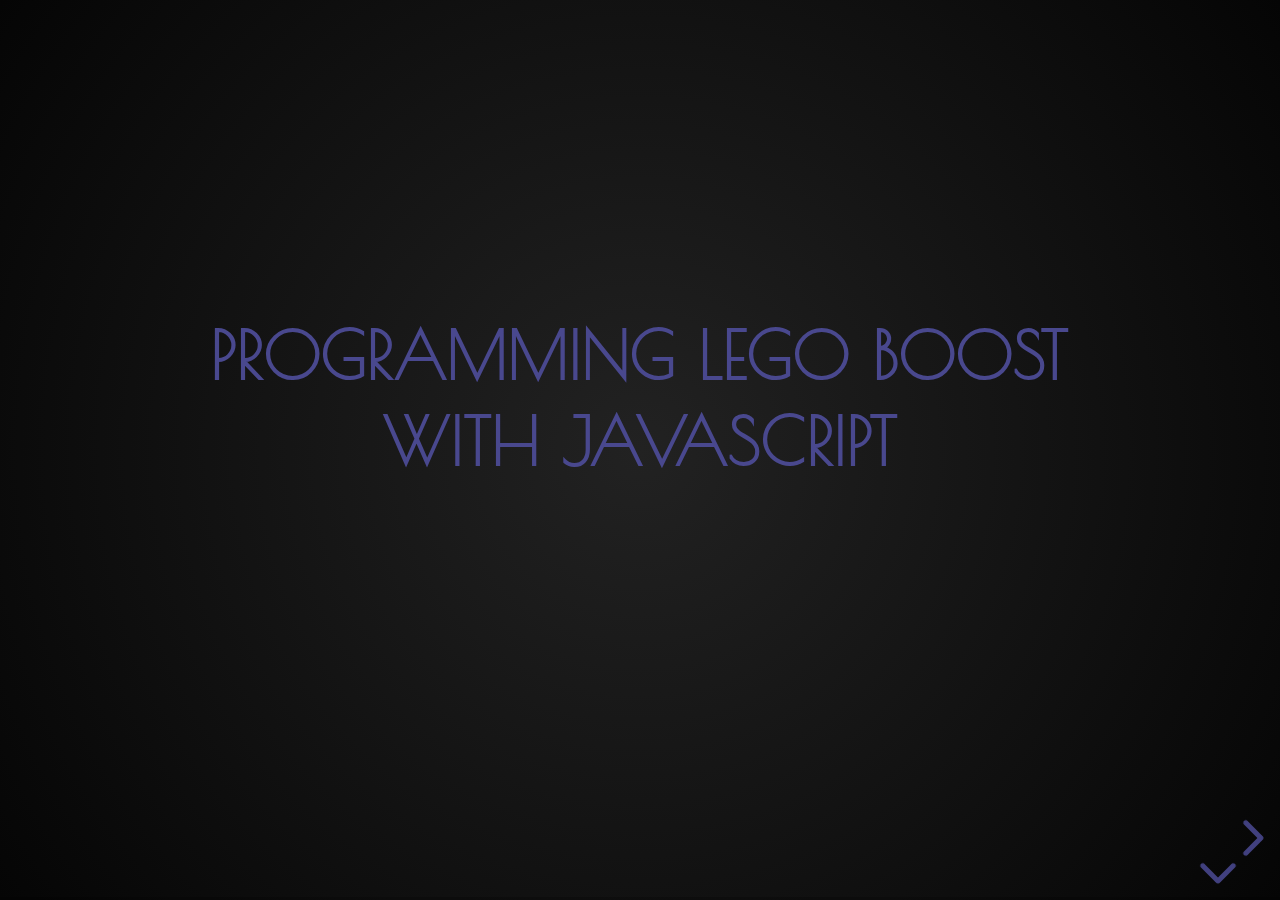
==== index.html @ a7a914fe "Initial presentation commit" ====
<!DOCTYPE html>
<html class="sl-root decks export offline loaded">
  <head>
    <meta
      name="viewport"
      content="width=device-width, initial-scale=1.0, maximum-scale=1.0, user-scalable=no, minimal-ui"
    />
    <meta charset="utf-8" />
    <meta http-equiv="X-UA-Compatible" content="IE=edge,chrome=1" />
    <title>Programming Lego with JavaScript</title>

    <link rel="stylesheet" type="text/css" href="lib/offline-v2.css" />

    <!-- User CSS  -->
    <link rel="stylesheet" type="text/css" href="css/user.css" />
  </head>
  <body class="reveal-viewport theme-font-montserrat theme-color-grey-blue lego-js">
    <div class="reveal">
      <div class="slides">
        <section class="stack" data-id="29121f66ba3f351813770b523523c6ea">
          <section data-id="60ef6d5650dc67ead291943ac7dbe7f2">
            <div
              class="sl-block"
              data-block-type="text"
              style="width: 806px; left: 77px; top: 238px; height: auto;"
              data-block-id="5baa8a713b0313956c2ee2ce6d21a995"
            >
              <div
                class="sl-block-content"
                data-placeholder-tag="h1"
                data-placeholder-text="Title Text"
                data-enpassusermodified="yes"
                style="z-index: 10;"
              >
                <h1>
                  <span>Programming Lego Boost with JavaScript</span
                  >
                </h1>
              </div>
            </div>
          </section>
          <section data-id="20a008d0dab61cd9c5e896787bcc1eb2">
            <div
              class="sl-block"
              data-block-type="text"
              style="width: 413px; left: 80px; top: 77px; height: auto;"
              data-block-id="cbdfa3bb9f09326925c75525d026d949"
            >
              <div
                class="sl-block-content"
                data-placeholder-tag="h2"
                data-placeholder-text="Title Text"
                style="text-align: left; z-index: 11;"
                data-enpassusermodified="yes"
              >
                <h2>Shane Church</h2>
              </div>
            </div>
            <div
              class="sl-block"
              data-block-type="text"
              style="width: 362px; left: -527px; top: -55px; height: auto;"
              data-block-id="92af37dadae204be4f3d54f99cc7f428"
            >
              <div
                class="sl-block-content"
                data-placeholder-tag="p"
                data-placeholder-text="Lorem ipsum dolor sit amet, consectetur adipiscing elit. Morbi nec metus justo. Aliquam erat volutpat."
                style="z-index: 13; text-align: left;"
                data-enpassusermodified="yes"
              >
                <p>@shaneschurch</p>

                <p></p>

                <p></p>
              </div>
            </div>
            <div
              class="sl-block"
              data-block-type="image"
              style="width: 371px; height: 560px; left: 509px; top: 70px; min-width: 4px; min-height: 4px;"
              data-block-id="26a8d2917c1bae9ace81cf412a0c0a25"
            >
              <div class="sl-block-content" style="z-index: 12;">
                <img
                  style="left: -25px; top: -111px; width: 421px; height: 749px;"
                  data-natural-width="759"
                  data-natural-height="1350"
                  data-crop-x="0.059322"
                  data-crop-y="0.147619"
                  data-crop-width="0.881356"
                  data-crop-height="0.747619"
                  data-lazy-loaded=""
                  data-src="lego-js/88a2ad8ad82b022a39db53fbd2aeb898.jpg"
                />
              </div>
            </div>
            <div
              class="sl-block"
              data-block-type="image"
              style="min-width: 4px; min-height: 4px; width: 45px; height: 46px; left: 80px; top: 201px;"
              data-block-id="c6edc8f416284095031ce5a20ba627af"
            >
              <div
                class="sl-block-content"
                style="z-index: 14;"
                data-inline-svg="true"
              >
                <img
                  style=""
                  data-natural-width="496"
                  data-natural-height="512"
                  data-lazy-loaded=""
                  data-src="lego-js/e40d8f0879b7953dfd9391f80df9b560.svg"
                /><svg
                  aria-hidden="true"
                  data-prefix="fab"
                  data-icon="github"
                  class="svg-inline--fa fa-github fa-w-16"
                  role="img"
                  xmlns="http://www.w3.org/2000/svg"
                  viewbox="0 0 496 512"
                  width="496"
                  height="512"
                  preserveaspectratio="xMidYMid meet"
                >
                  <path
                    fill="currentColor"
                    d="M165.9 397.4c0 2-2.3 3.6-5.2 3.6-3.3.3-5.6-1.3-5.6-3.6 0-2 2.3-3.6 5.2-3.6 3-.3 5.6 1.3 5.6 3.6zm-31.1-4.5c-.7 2 1.3 4.3 4.3 4.9 2.6 1 5.6 0 6.2-2s-1.3-4.3-4.3-5.2c-2.6-.7-5.5.3-6.2 2.3zm44.2-1.7c-2.9.7-4.9 2.6-4.6 4.9.3 2 2.9 3.3 5.9 2.6 2.9-.7 4.9-2.6 4.6-4.6-.3-1.9-3-3.2-5.9-2.9zM244.8 8C106.1 8 0 113.3 0 252c0 110.9 69.8 205.8 169.5 239.2 12.8 2.3 17.3-5.6 17.3-12.1 0-6.2-.3-40.4-.3-61.4 0 0-70 15-84.7-29.8 0 0-11.4-29.1-27.8-36.6 0 0-22.9-15.7 1.6-15.4 0 0 24.9 2 38.6 25.8 21.9 38.6 58.6 27.5 72.9 20.9 2.3-16 8.8-27.1 16-33.7-55.9-6.2-112.3-14.3-112.3-110.5 0-27.5 7.6-41.3 23.6-58.9-2.6-6.5-11.1-33.3 2.6-67.9 20.9-6.5 69 27 69 27 20-5.6 41.5-8.5 62.8-8.5s42.8 2.9 62.8 8.5c0 0 48.1-33.6 69-27 13.7 34.7 5.2 61.4 2.6 67.9 16 17.7 25.8 31.5 25.8 58.9 0 96.5-58.9 104.2-114.8 110.5 9.2 7.9 17 22.9 17 46.4 0 33.7-.3 75.4-.3 83.6 0 6.5 4.6 14.4 17.3 12.1C428.2 457.8 496 362.9 496 252 496 113.3 383.5 8 244.8 8zM97.2 352.9c-1.3 1-1 3.3.7 5.2 1.6 1.6 3.9 2.3 5.2 1 1.3-1 1-3.3-.7-5.2-1.6-1.6-3.9-2.3-5.2-1zm-10.8-8.1c-.7 1.3.3 2.9 2.3 3.9 1.6 1 3.6.7 4.3-.7.7-1.3-.3-2.9-2.3-3.9-2-.6-3.6-.3-4.3.7zm32.4 35.6c-1.6 1.3-1 4.3 1.3 6.2 2.3 2.3 5.2 2.6 6.5 1 1.3-1.3.7-4.3-1.3-6.2-2.2-2.3-5.2-2.6-6.5-1zm-11.4-14.7c-1.6 1-1.6 3.6 0 5.9 1.6 2.3 4.3 3.3 5.6 2.3 1.6-1.3 1.6-3.9 0-6.2-1.4-2.3-4-3.3-5.6-2z"
                  ></path>
                </svg>
              </div>
            </div>
            <div
              class="sl-block"
              data-block-type="text"
              style="height: auto; min-width: 30px; min-height: 30px; width: 320px; left: 160px; top: 205px;"
              data-block-id="5e14c9c39bce845ee7ce03224bfbcbd1"
            >
              <div
                class="sl-block-content"
                data-placeholder-tag="p"
                data-placeholder-text="Text"
                style="z-index: 15; text-align: left;"
                data-enpassusermodified="yes"
              >
                <p>churchs19</p>
              </div>
            </div>
            <div
              class="sl-block"
              data-block-type="text"
              style="height: auto; min-width: 30px; min-height: 30px; width: 320px; left: 160px; top: 270px;"
              data-block-id="86ea6b798f01c2e299db635c0eff6446"
            >
              <div
                class="sl-block-content"
                data-placeholder-tag="p"
                data-placeholder-text="Text"
                style="z-index: 16; text-align: left;"
                data-enpassusermodified="yes"
              >
                <p>@shaneschurch</p>
              </div>
            </div>
            <div
              class="sl-block"
              data-block-type="image"
              style="min-width: 4px; min-height: 4px; width: 42px; height: 42px; left: 82px; top: 270px;"
              data-block-id="46857b5869e91547efe693bfa2dda938"
            >
              <div
                class="sl-block-content"
                style="z-index: 17;"
                data-inline-svg="true"
              >
                <img
                  style=""
                  data-natural-width="512"
                  data-natural-height="512"
                  data-lazy-loaded=""
                  data-src="lego-js/2bd4c5886653a943a3ba2a198b21ade0.svg"
                /><svg
                  aria-hidden="true"
                  data-prefix="fab"
                  data-icon="twitter"
                  class="svg-inline--fa fa-twitter fa-w-16"
                  role="img"
                  xmlns="http://www.w3.org/2000/svg"
                  viewbox="0 0 512 512"
                  width="512"
                  height="512"
                  preserveaspectratio="xMidYMid meet"
                >
                  <path
                    fill="currentColor"
                    d="M459.37 151.716c.325 4.548.325 9.097.325 13.645 0 138.72-105.583 298.558-298.558 298.558-59.452 0-114.68-17.219-161.137-47.106 8.447.974 16.568 1.299 25.34 1.299 49.055 0 94.213-16.568 130.274-44.832-46.132-.975-84.792-31.188-98.112-72.772 6.498.974 12.995 1.624 19.818 1.624 9.421 0 18.843-1.3 27.614-3.573-48.081-9.747-84.143-51.98-84.143-102.985v-1.299c13.969 7.797 30.214 12.67 47.431 13.319-28.264-18.843-46.781-51.005-46.781-87.391 0-19.492 5.197-37.36 14.294-52.954 51.655 63.675 129.3 105.258 216.365 109.807-1.624-7.797-2.599-15.918-2.599-24.04 0-57.828 46.782-104.934 104.934-104.934 30.213 0 57.502 12.67 76.67 33.137 23.715-4.548 46.456-13.32 66.599-25.34-7.798 24.366-24.366 44.833-46.132 57.827 21.117-2.273 41.584-8.122 60.426-16.243-14.292 20.791-32.161 39.308-52.628 54.253z"
                  ></path>
                </svg>
              </div>
            </div>
          </section>
        </section>
        <section class="stack" data-id="e03a273291c349492800f2bd9f9afeb9">
          <section data-id="7b481dcbca57a00df29927dcf893aba3">
            <div
              class="sl-block"
              data-block-type="text"
              style="width: 806px; left: 77px; top: 42px; height: auto;"
              data-block-id="311a124caef5a6348b802fa85ed30f2a"
            >
              <div
                class="sl-block-content"
                data-placeholder-tag="h2"
                data-placeholder-text="Title Text"
                style="z-index: 11;"
                data-enpassusermodified="yes"
              >
                <h2>What is Lego Boost?</h2>
              </div>
            </div>
            <div
              class="sl-block"
              data-block-type="iframe"
              style="min-width: 30px; min-height: 30px; width: 803px; height: 528px; left: 80px; top: 140px;"
              data-block-id="f122c498a0fe98fcaa6572e3f915b24e"
            >
              <div class="sl-block-content" style="z-index: 12;">
                <iframe
                  webkitallowfullscreen=""
                  mozallowfullscreen=""
                  allowfullscreen=""
                  sandbox="allow-forms allow-scripts allow-popups allow-same-origin allow-pointer-lock"
                  data-src="https://www.youtube-nocookie.com/embed/BK4tkYWrTKw"
                ></iframe>
              </div>
            </div>
          </section>
          <section data-id="6241086fd424a4fd1e2685fd57aa91b0">
            <div
              class="sl-block"
              data-block-type="text"
              style="width: 806px; left: 77px; top: 42px; height: auto;"
              data-block-id="e5b19a1980a315802254087da92a4356"
            >
              <div
                class="sl-block-content"
                data-placeholder-tag="h2"
                data-placeholder-text="Title Text"
                style="z-index: 11;"
                data-enpassusermodified="yes"
              >
                <h2>Powered Up</h2>
              </div>
            </div>
            <div
              class="sl-block"
              data-block-type="image"
              style="width: 799px; height: 449px; left: 81px; top: 210px; min-width: 4px; min-height: 4px;"
              data-block-id="c86c637d51047097ea6eba794394805f"
            >
              <div class="sl-block-content" style="z-index: 12;">
                <img
                  style=""
                  data-natural-width="1533"
                  data-natural-height="862"
                  data-lazy-loaded=""
                  data-src="lego-js/b24431df79d71d86118a9e69fd82c9d8.jpg"
                />
              </div>
            </div>
            <div
              class="sl-block"
              data-block-type="text"
              style="height: auto; min-width: 30px; min-height: 30px; width: 710px; left: 125px; top: 140px;"
              data-block-id="135e8647554a7d2bf3c93e1e51ad239d"
            >
              <div
                class="sl-block-content"
                data-placeholder-tag="p"
                data-placeholder-text="Text"
                style="z-index: 13;"
                data-enpassusermodified="yes"
              >
                <p>The next generation of Lego Power Functions</p>
              </div>
            </div>
          </section>
        </section>
        <section data-id="19a00cee74fc1f8e0c35be9a5d3c899a">
          <div
            class="sl-block"
            data-block-type="text"
            style="width: 806px; left: 77px; top: 140px; height: auto;"
            data-block-id="25daab6897b7a937abaf903333e1dbe5"
          >
            <div
              class="sl-block-content"
              data-placeholder-tag="h1"
              data-placeholder-text="Title Text"
              style="z-index: 11;"
              data-enpassusermodified="yes"
            >
              <h1>Programming Boost the Lego way</h1>
            </div>
          </div>
          <div
            class="sl-block"
            data-block-type="text"
            style="height: auto; min-width: 30px; min-height: 30px; width: 600px; left: 180px; top: 420px;"
            data-block-id="b4dbbaf247eda627c6736e914b5f582d"
          >
            <div
              class="sl-block-content"
              data-placeholder-tag="p"
              data-placeholder-text="Text"
              style="z-index: 12;"
              data-enpassusermodified="yes"
            >
              <p><span style="font-size:1.2em">Demo</span></p>
            </div>
          </div>
        </section>
        <section class="stack" data-id="ddf186a29490b8e253a8961aa643cfad">
          <section data-id="d0ba7c34a8dc7180f1d5b23bb6c7c1a1">
            <div
              class="sl-block"
              data-block-type="text"
              style="width: 806px; left: 77px; top: 70px; height: auto;"
              data-block-id="5771eb76bcab4ae463523c67e9f01124"
            >
              <div
                class="sl-block-content"
                data-placeholder-tag="h1"
                data-placeholder-text="Title Text"
                style="z-index: 11;"
                data-enpassusermodified="yes"
              >
                <h1>
                  <span style="font-size:0.9em">Obvious next question:</span>
                </h1>
              </div>
            </div>
            <div
              class="sl-block"
              data-block-type="text"
              style="width: 806px; left: 77px; top: 182px; height: auto;"
              data-block-id="5f8ed47c6fedc91b1c9031b38d4b65ea"
            >
              <div
                class="sl-block-content fragment"
                data-placeholder-tag="h2"
                data-placeholder-text="Subtitle"
                style="z-index: 12;"
                data-enpassusermodified="yes"
                data-fragment-index="0"
              >
                <h2>Can I program it in another language?</h2>
              </div>
            </div>
            <div
              class="sl-block"
              data-block-type="image"
              style="min-width: 4px; min-height: 4px; width: 792px; height: 194px; left: 84px; top: 403px;"
              data-block-id="84a5f73466e612e76ee0e9109fdf3540"
            >
              <div
                class="sl-block-content fragment"
                style="z-index: 13;"
                data-fragment-index="1"
              >
                <img
                  style=""
                  data-natural-width="792"
                  data-natural-height="194"
                  data-lazy-loaded=""
                  data-src="lego-js/3939e0a937c553b97f35ac3d870ecbdd.png"
                />
              </div>
            </div>
          </section>
          <section data-id="96b5012ec43b531ec8a59029360e1a22">
            <div
              class="sl-block"
              data-block-type="text"
              style="width: 881px; left: 40px; top: 62px; height: auto;"
              data-block-id="197924a047751e96e4dd545ecf934b1a"
            >
              <div
                class="sl-block-content"
                data-placeholder-tag="h2"
                data-placeholder-text="Title Text"
                style="z-index: 10;"
                data-enpassusermodified="yes"
              >
                <h2>
                  <span style="font-size:0.9em"
                    >Does a self-respecting developer take no for an
                    answer?</span
                  >
                </h2>
              </div>
            </div>
            <div
              class="sl-block"
              data-block-type="image"
              style="width: 398px; height: 398px; left: 281px; top: 232px; min-width: 4px; min-height: 4px;"
              data-block-id="8cc2f834478acb45f3c1c05d07199f94"
            >
              <div
                class="sl-block-content fragment"
                style="z-index: 11;"
                data-fragment-index="0"
              >
                <img
                  style=""
                  data-natural-width="200"
                  data-natural-height="200"
                  data-lazy-loaded=""
                  data-src="lego-js/0a66c1032e8b919159f58a5511aa2415.gif"
                />
              </div>
            </div>
          </section>
        </section>
        <section class="stack" data-id="cb24c299445a58a02339a203d7b4c8de">
          <section data-id="c5fad258af8da976f3394fec20ed862e">
            <div
              class="sl-block"
              data-block-type="text"
              style="width: 806px; left: 77px; top: 42px; height: auto;"
              data-block-id="e9d08690b5c2cd0eddc8fc15e2ce9937"
            >
              <div
                class="sl-block-content"
                data-placeholder-tag="h2"
                data-placeholder-text="Title Text"
                style="z-index: 10;"
                data-enpassusermodified="yes"
              >
                <h2>Initial Inspiration</h2>
              </div>
            </div>
            <div
              class="sl-block"
              data-block-type="image"
              style="width: 710px; height: 539px; left: 125px; top: 123px; min-width: 4px; min-height: 4px;"
              data-block-id="058b81f8609a82e2f2e7adf5f2f0f056"
            >
              <div class="sl-block-content" style="z-index: 11;">
                <img
                  style=""
                  data-natural-width="1041"
                  data-natural-height="790"
                  data-lazy-loaded=""
                  data-src="lego-js/63f9d089744ffb54c3c81b0f3edfdd68.png"
                />
              </div>
            </div>
          </section>
          <section data-id="00a6e13e757f59a7deaefd19a374ae90">
            <div
              class="sl-block"
              data-block-type="image"
              style="width: 870px; height: 490px; left: 45px; top: 105px; min-width: 4px; min-height: 4px;"
              data-block-id="e6d8ed80d3cab80e92857e946feba776"
            >
              <div class="sl-block-content" style="z-index: 11;">
                <img
                  style=""
                  data-natural-width="600"
                  data-natural-height="338"
                  data-lazy-loaded=""
                  data-src="lego-js/0359cebeb39556a821d0ac269dd7b68c.png"
                />
              </div>
            </div>
          </section>
        </section>
        <section data-id="87d477bb3e053f69751291b60ac2972a">
          <div
            class="sl-block"
            data-block-type="text"
            style="width: 806px; left: 77px; top: 189px; height: auto;"
            data-block-id="16aea4e6d9e8a0d9310b142dec67c54b"
          >
            <div
              class="sl-block-content"
              data-placeholder-tag="h2"
              data-placeholder-text="Title Text"
              style="z-index: 10;"
              data-enpassusermodified="yes"
            >
              <h2>References and Libraries</h2>
            </div>
          </div>
          <div
            class="sl-block"
            data-block-type="text"
            style="width: 806px; left: 77px; top: 263px; height: auto;"
            data-block-id="5a137fc592e6ff9c848a7bb172aaeeed"
          >
            <div
              class="sl-block-content"
              data-placeholder-tag="p"
              data-placeholder-text="Text"
              style="z-index: 11;"
              data-enpassusermodified="yes"
            >
              <ul class="link-list">
                <li>
                  <a
                    href="https://github.com/JorgePe/BOOSTreveng"
                    target="_blank"
                    >https://github.com/JorgePe/BOOSTreveng</a
                  >
                </li>
                <li>
                  <a
                    href="https://github.com/hobbyquaker/node-movehub"
                    target="_blank"
                    >https://github.com/hobbyquaker/node-movehub</a
                  >
                </li>
                <li>
                  <a
                    href="https://github.com/ttu/node-movehub-async"
                    target="_blank"
                    >https://github.com/ttu/node-movehub-async</a
                  >
                </li>
                <li>
                  <a
                    href="https://github.com/nathankellenicki/node-poweredup"
                    target="_blank"
                    >https://github.com/nathankellenicki/node-poweredup</a
                  >
                </li>
              </ul>
            </div>
          </div>
        </section>
        <section data-id="059a13881a3a0d1dfca0b3d792eeb59a">
          <div
            class="sl-block"
            data-block-type="text"
            style="width: 806px; left: 77px; top: 266px; height: auto;"
            data-block-id="40deaa0c08b97a8503d3f05d778c5b3e"
          >
            <div
              class="sl-block-content"
              data-placeholder-tag="h1"
              data-placeholder-text="Title Text"
              style="z-index: 10;"
              data-enpassusermodified="yes"
            >
              <h1>Demos</h1>
            </div>
          </div>
        </section>
        <section data-id="c0a0bc3d383fd29a42c8e62df0ddcb2b">
          <div
            class="sl-block"
            data-block-type="text"
            style="width: 413px; left: 34px; top: 439px; height: auto;"
            data-block-id="fe933c19e5477a43d0637168138a37a5"
          >
            <div
              class="sl-block-content"
              data-placeholder-tag="h2"
              data-placeholder-text="Title Text"
              style="text-align: left; z-index: 11;"
              data-enpassusermodified="yes"
            >
              <h3>Shane Church</h3>
            </div>
          </div>
          <div
            class="sl-block"
            data-block-type="text"
            style="width: 362px; left: -527px; top: -55px; height: auto;"
            data-block-id="e61d399a815090f0f3ead81272f34741"
          >
            <div
              class="sl-block-content"
              data-placeholder-tag="p"
              data-placeholder-text="Lorem ipsum dolor sit amet, consectetur adipiscing elit. Morbi nec metus justo. Aliquam erat volutpat."
              style="z-index: 13; text-align: left;"
              data-enpassusermodified="yes"
            >
              <p>@shaneschurch</p>

              <p></p>

              <p></p>
            </div>
          </div>
          <div
            class="sl-block"
            data-block-type="image"
            style="width: 371px; height: 560px; left: 535px; top: 70px; min-width: 4px; min-height: 4px;"
            data-block-id="037a0a2d6c74af8b70e318967e1e805b"
          >
            <div class="sl-block-content" style="z-index: 12;">
              <img
                style="left: -25px; top: -111px; width: 421px; height: 749px;"
                data-natural-width="759"
                data-natural-height="1350"
                data-crop-x="0.059322"
                data-crop-y="0.147619"
                data-crop-width="0.881356"
                data-crop-height="0.747619"
                data-lazy-loaded=""
                data-src="lego-js/88a2ad8ad82b022a39db53fbd2aeb898.jpg"
              />
            </div>
          </div>
          <div
            class="sl-block"
            data-block-type="image"
            style="width: 45px; height: 46px; left: 32px; top: 520px; min-width: 4px; min-height: 4px;"
            data-block-id="61687c97800304103c215fee1c4d083a"
          >
            <div
              class="sl-block-content"
              style="z-index: 14;"
              data-inline-svg="true"
            >
              <img
                style=""
                data-natural-width="496"
                data-natural-height="512"
                data-lazy-loaded=""
                data-src="lego-js/e40d8f0879b7953dfd9391f80df9b560.svg"
              /><svg
                aria-hidden="true"
                data-prefix="fab"
                data-icon="github"
                class="svg-inline--fa fa-github fa-w-16"
                role="img"
                xmlns="http://www.w3.org/2000/svg"
                viewbox="0 0 496 512"
                width="496"
                height="512"
                preserveaspectratio="xMidYMid meet"
              >
                <path
                  fill="currentColor"
                  d="M165.9 397.4c0 2-2.3 3.6-5.2 3.6-3.3.3-5.6-1.3-5.6-3.6 0-2 2.3-3.6 5.2-3.6 3-.3 5.6 1.3 5.6 3.6zm-31.1-4.5c-.7 2 1.3 4.3 4.3 4.9 2.6 1 5.6 0 6.2-2s-1.3-4.3-4.3-5.2c-2.6-.7-5.5.3-6.2 2.3zm44.2-1.7c-2.9.7-4.9 2.6-4.6 4.9.3 2 2.9 3.3 5.9 2.6 2.9-.7 4.9-2.6 4.6-4.6-.3-1.9-3-3.2-5.9-2.9zM244.8 8C106.1 8 0 113.3 0 252c0 110.9 69.8 205.8 169.5 239.2 12.8 2.3 17.3-5.6 17.3-12.1 0-6.2-.3-40.4-.3-61.4 0 0-70 15-84.7-29.8 0 0-11.4-29.1-27.8-36.6 0 0-22.9-15.7 1.6-15.4 0 0 24.9 2 38.6 25.8 21.9 38.6 58.6 27.5 72.9 20.9 2.3-16 8.8-27.1 16-33.7-55.9-6.2-112.3-14.3-112.3-110.5 0-27.5 7.6-41.3 23.6-58.9-2.6-6.5-11.1-33.3 2.6-67.9 20.9-6.5 69 27 69 27 20-5.6 41.5-8.5 62.8-8.5s42.8 2.9 62.8 8.5c0 0 48.1-33.6 69-27 13.7 34.7 5.2 61.4 2.6 67.9 16 17.7 25.8 31.5 25.8 58.9 0 96.5-58.9 104.2-114.8 110.5 9.2 7.9 17 22.9 17 46.4 0 33.7-.3 75.4-.3 83.6 0 6.5 4.6 14.4 17.3 12.1C428.2 457.8 496 362.9 496 252 496 113.3 383.5 8 244.8 8zM97.2 352.9c-1.3 1-1 3.3.7 5.2 1.6 1.6 3.9 2.3 5.2 1 1.3-1 1-3.3-.7-5.2-1.6-1.6-3.9-2.3-5.2-1zm-10.8-8.1c-.7 1.3.3 2.9 2.3 3.9 1.6 1 3.6.7 4.3-.7.7-1.3-.3-2.9-2.3-3.9-2-.6-3.6-.3-4.3.7zm32.4 35.6c-1.6 1.3-1 4.3 1.3 6.2 2.3 2.3 5.2 2.6 6.5 1 1.3-1.3.7-4.3-1.3-6.2-2.2-2.3-5.2-2.6-6.5-1zm-11.4-14.7c-1.6 1-1.6 3.6 0 5.9 1.6 2.3 4.3 3.3 5.6 2.3 1.6-1.3 1.6-3.9 0-6.2-1.4-2.3-4-3.3-5.6-2z"
                ></path>
              </svg>
            </div>
          </div>
          <div
            class="sl-block"
            data-block-type="text"
            style="height: auto; width: 352px; left: 91px; top: 523px;"
            data-block-id="acaddddd883f01e648d2523390bc96f6"
          >
            <div
              class="sl-block-content"
              data-placeholder-tag="p"
              data-placeholder-text="Text"
              style="z-index: 15; text-align: left;"
              data-enpassusermodified="yes"
            >
              <p>churchs19</p>
            </div>
          </div>
          <div
            class="sl-block"
            data-block-type="text"
            style="height: auto; width: 352px; left: 91px; top: 590px;"
            data-block-id="ab2b3b4406b7aa692e6a128e4aeac792"
          >
            <div
              class="sl-block-content"
              data-placeholder-tag="p"
              data-placeholder-text="Text"
              style="z-index: 16; text-align: left;"
              data-enpassusermodified="yes"
            >
              <p>@shaneschurch</p>
            </div>
          </div>
          <div
            class="sl-block"
            data-block-type="image"
            style="width: 42px; height: 42px; left: 34px; top: 588px; min-width: 4px; min-height: 4px;"
            data-block-id="27320e6bef1a29c660ccd4d0423f0b04"
          >
            <div
              class="sl-block-content"
              style="z-index: 17;"
              data-inline-svg="true"
            >
              <img
                style=""
                data-natural-width="512"
                data-natural-height="512"
                data-lazy-loaded=""
                data-src="lego-js/2bd4c5886653a943a3ba2a198b21ade0.svg"
              /><svg
                aria-hidden="true"
                data-prefix="fab"
                data-icon="twitter"
                class="svg-inline--fa fa-twitter fa-w-16"
                role="img"
                xmlns="http://www.w3.org/2000/svg"
                viewbox="0 0 512 512"
                width="512"
                height="512"
                preserveaspectratio="xMidYMid meet"
              >
                <path
                  fill="currentColor"
                  d="M459.37 151.716c.325 4.548.325 9.097.325 13.645 0 138.72-105.583 298.558-298.558 298.558-59.452 0-114.68-17.219-161.137-47.106 8.447.974 16.568 1.299 25.34 1.299 49.055 0 94.213-16.568 130.274-44.832-46.132-.975-84.792-31.188-98.112-72.772 6.498.974 12.995 1.624 19.818 1.624 9.421 0 18.843-1.3 27.614-3.573-48.081-9.747-84.143-51.98-84.143-102.985v-1.299c13.969 7.797 30.214 12.67 47.431 13.319-28.264-18.843-46.781-51.005-46.781-87.391 0-19.492 5.197-37.36 14.294-52.954 51.655 63.675 129.3 105.258 216.365 109.807-1.624-7.797-2.599-15.918-2.599-24.04 0-57.828 46.782-104.934 104.934-104.934 30.213 0 57.502 12.67 76.67 33.137 23.715-4.548 46.456-13.32 66.599-25.34-7.798 24.366-24.366 44.833-46.132 57.827 21.117-2.273 41.584-8.122 60.426-16.243-14.292 20.791-32.161 39.308-52.628 54.253z"
                ></path>
              </svg>
            </div>
          </div>
          <div
            class="sl-block"
            data-block-type="text"
            style="height: auto; min-width: 30px; min-height: 30px; width: 471px; left: 34px; top: 70px;"
            data-block-id="856506c54446de421851e9b96df021c6"
          >
            <div
              class="sl-block-content"
              data-placeholder-tag="p"
              data-placeholder-text="Text"
              style="z-index: 18;"
              data-enpassusermodified="yes"
            >
              <h1>Questions?</h1>
            </div>
          </div>
        </section>
      </div>
    </div>

    <script>
      var SLConfig = {
        deck: {
          id: 1403828,
          slug: "lego-js",
          title: "Programming Lego with JavaScript",
          description: "",
          width: 960,
          height: 700,
          visibility: "all",
          published_at: "2018-12-30T16:00:24.248Z",
          sanitize_messages: null,
          thumbnail_url:
            "https://s3.amazonaws.com/media-p.slid.es/thumbnails/1ad7b925cc6ae29fccc83c780ef25177/thumb.jpg?1546741360",
          view_count: 1,
          user: {
            id: 984530,
            username: "shanechurch",
            name: "Shane Church",
            description:
              "Husband, dad, software developer, Colorado Rockies and CU Buffs fan, and Lego enthusiast.\r\n\r\nCurrently working at Stine Seed.",
            thumbnail_url:
              "https://lh3.googleusercontent.com/-fT7wwYCRoR0/AAAAAAAAAAI/AAAAAAABt_4/zlgMppcnrGA/photo.jpg",
            paid: true,
            pro: true,
            lite: false,
            team_id: null,
            settings: {
              id: 2478756,
              present_controls: true,
              present_upsizing: true,
              present_pointer: false,
              present_notes: true,
              default_deck_tag_id: null
            }
          },
          background_transition: "zoom",
          transition: "concave",
          theme_id: null,
          theme_font: "montserrat",
          theme_color: "grey-blue",
          auto_slide_interval: 0,
          comments_enabled: false,
          forking_enabled: false,
          rolling_links: false,
          center: false,
          shuffle: false,
          should_loop: false,
          share_notes: false,
          slide_number: false,
          slide_count: 16,
          rtl: false,
          version: 2,
          collaborative: null,
          deck_user_editor_limit: 1,
          data_updated_at: 1546736146125,
          font_typekit: "",
          font_google: "Roboto",
          notes: {}
        }
      };

      // Use local fonts
      SLConfig.fonts_url = "lib/fonts/";
    </script>

    <script src="lib/reveal.min.js"></script>
    <script src="lib/offline.js"></script>

    <!-- Initialize the presentation -->
    <script>
      Reveal.initialize({
        width: 960,
        height: 700,
        margin: 0.05,

        hash: true,
        controls: true,
        progress: true,
        mouseWheel: false,
        showNotes: false,
        slideNumber: false,

        autoSlide: 0,
        autoSlideStoppable: true,

        center: false,
        shuffle: false,
        loop: false,
        rtl: false,

        transition: "concave",
        backgroundTransition: "zoom",

        dependencies: [
          {
            src: "lib/reveal-plugins/markdown/marked.js",
            condition: function() {
              return !!document.querySelector("[data-markdown]");
            }
          },
          {
            src: "lib/reveal-plugins/markdown/markdown.js",
            condition: function() {
              return !!document.querySelector("[data-markdown]");
            }
          },
          {
            src: "lib/reveal-plugins/highlight/highlight.js",
            async: true,
            callback: function() {
              hljs.initHighlighting();
              hljs.initHighlightingOnLoad();
            }
          },
          {
            src: "lib/reveal-plugins/notes/notes.js",
            async: true,
            condition: function() {
              return !!document.body.classList;
            }
          },
          { src: "lib/reveal-plugins/zoom/zoom.js", async: true }
        ]
      });
    </script>
  </body>
</html>
---- css/user.css ----
@font-face {
  font-family: "poiret_oneregular";
  src: url("../fonts/Poiret One regular-webfont.eot");
  src: url("../fonts/Poiret One regular-webfont.eot?#iefix")
      format("embedded-opentype"),
    url("../fonts/Poiret One regular-webfont.woff2") format("woff2"),
    url("../fonts/Poiret One regular-webfont.woff") format("woff"),
    url("../fonts/Poiret One regular-webfont.ttf") format("truetype"),
    url("../fonts/Poiret One regular-webfont.svg#poiret_oneregular")
      format("svg");
  font-weight: normal;
  font-style: normal;
}

@font-face {
  font-family: "robotoregular";
  src: url("../fonts/Roboto regular-webfont.eot");
  src: url("../fonts/Roboto regular-webfont.eot?#iefix")
      format("embedded-opentype"),
    url("../fonts/Roboto regular-webfont.woff2") format("woff2"),
    url("../fonts/Roboto regular-webfont.woff") format("woff"),
    url("../fonts/Roboto regular-webfont.ttf") format("truetype"),
    url("../fonts/Roboto regular-webfont.svg#robotoregular") format("svg");
  font-weight: normal;
  font-style: normal;
}

.lego-js {
  background-image: radial-gradient(
      circle farthest-corner at center,
      #222 0%,
      #050505 100%
    )
    !important;
}

.reveal .slides h1,
.reveal .slides h2,
.reveal .slides h3,
.reveal .slides h4,
.reveal .slides h5,
.reveal .slides h6 {
  font-family: "poiret_oneregular";
  font-weight: 700;
  text-transform: uppercase;
  color: #49488e;
  transform-origin: 0 0;
  font-size: 1.8em;
}
.reveal .slides {
  font-family: "robotoregular";
}
.reveal .slides a,
.reveal .slides a:hover {
  color: #49488e;
}
.reveal .progress {
  color: #49488e !important;
}
.reveal .controls button {
  color: #49488e;
}
.reveal .slides h1.main-title {
  font-size: 2.5em;
}
.reveal .slides ul.link-list {
    color: #706fda;
}
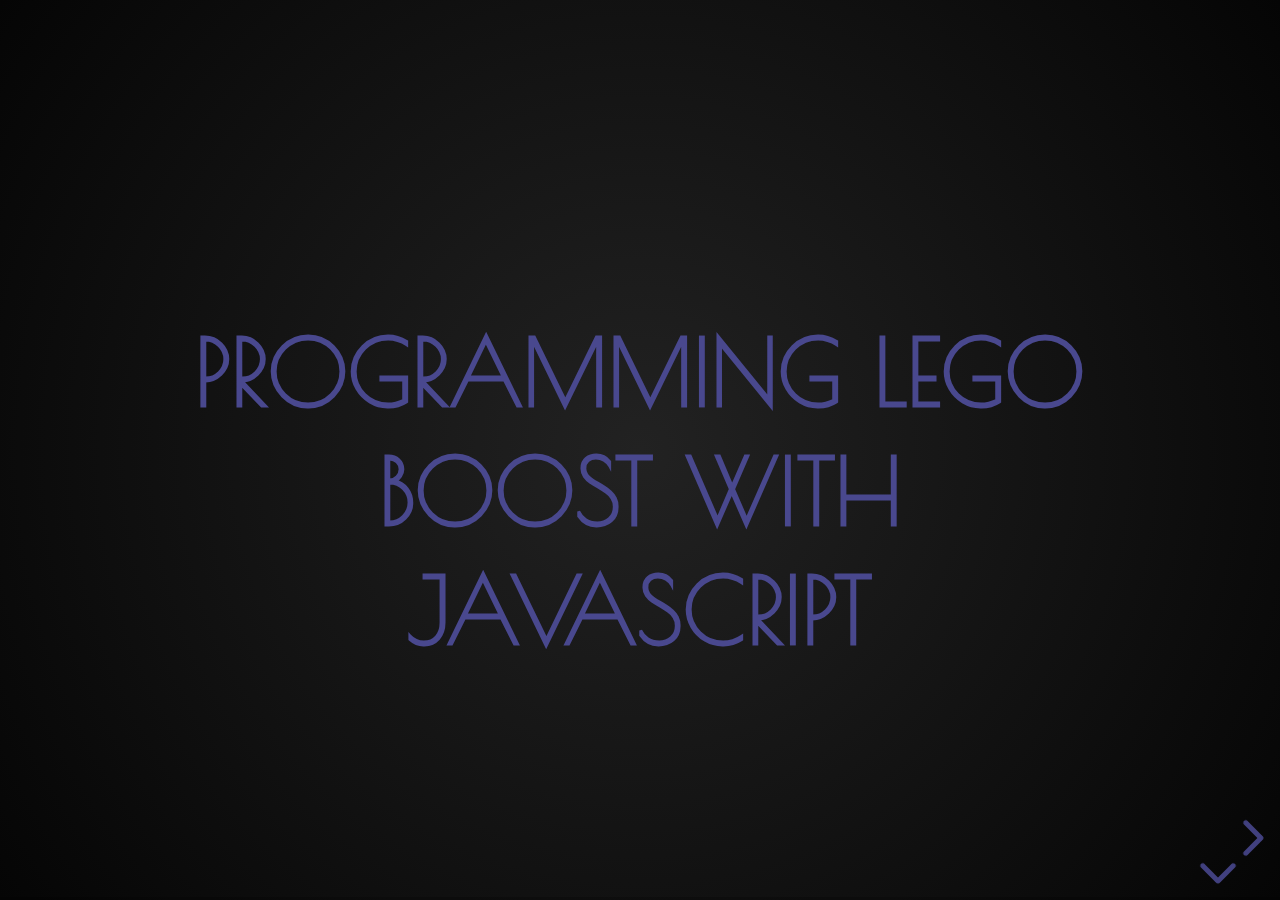
==== commit 5bdfdd2c: "Minor presentation tweaks" ====
--- a/index.html
+++ b/index.html
@@ -14,731 +14,911 @@
     <!-- User CSS  -->
     <link rel="stylesheet" type="text/css" href="css/user.css" />
   </head>
-  <body class="reveal-viewport theme-font-montserrat theme-color-grey-blue lego-js">
+  <body
+    class="reveal-viewport theme-font-montserrat theme-color-grey-blue lego-js"
+  >
     <div class="reveal">
-      <div class="slides">
-        <section class="stack" data-id="29121f66ba3f351813770b523523c6ea">
-          <section data-id="60ef6d5650dc67ead291943ac7dbe7f2">
-            <div
-              class="sl-block"
-              data-block-type="text"
-              style="width: 806px; left: 77px; top: 238px; height: auto;"
-              data-block-id="5baa8a713b0313956c2ee2ce6d21a995"
-            >
-              <div
-                class="sl-block-content"
-                data-placeholder-tag="h1"
-                data-placeholder-text="Title Text"
-                data-enpassusermodified="yes"
-                style="z-index: 10;"
-              >
-                <h1>
-                  <span>Programming Lego Boost with JavaScript</span
-                  >
-                </h1>
-              </div>
-            </div>
-          </section>
-          <section data-id="20a008d0dab61cd9c5e896787bcc1eb2">
-            <div
-              class="sl-block"
-              data-block-type="text"
-              style="width: 413px; left: 80px; top: 77px; height: auto;"
-              data-block-id="cbdfa3bb9f09326925c75525d026d949"
-            >
-              <div
-                class="sl-block-content"
-                data-placeholder-tag="h2"
-                data-placeholder-text="Title Text"
-                style="text-align: left; z-index: 11;"
-                data-enpassusermodified="yes"
-              >
-                <h2>Shane Church</h2>
-              </div>
-            </div>
-            <div
-              class="sl-block"
-              data-block-type="text"
-              style="width: 362px; left: -527px; top: -55px; height: auto;"
-              data-block-id="92af37dadae204be4f3d54f99cc7f428"
-            >
-              <div
-                class="sl-block-content"
-                data-placeholder-tag="p"
-                data-placeholder-text="Lorem ipsum dolor sit amet, consectetur adipiscing elit. Morbi nec metus justo. Aliquam erat volutpat."
-                style="z-index: 13; text-align: left;"
-                data-enpassusermodified="yes"
-              >
-                <p>@shaneschurch</p>
-
-                <p></p>
-
-                <p></p>
-              </div>
-            </div>
-            <div
-              class="sl-block"
-              data-block-type="image"
-              style="width: 371px; height: 560px; left: 509px; top: 70px; min-width: 4px; min-height: 4px;"
-              data-block-id="26a8d2917c1bae9ace81cf412a0c0a25"
-            >
-              <div class="sl-block-content" style="z-index: 12;">
-                <img
-                  style="left: -25px; top: -111px; width: 421px; height: 749px;"
-                  data-natural-width="759"
-                  data-natural-height="1350"
-                  data-crop-x="0.059322"
-                  data-crop-y="0.147619"
-                  data-crop-width="0.881356"
-                  data-crop-height="0.747619"
-                  data-lazy-loaded=""
-                  data-src="lego-js/88a2ad8ad82b022a39db53fbd2aeb898.jpg"
-                />
-              </div>
-            </div>
-            <div
-              class="sl-block"
-              data-block-type="image"
-              style="min-width: 4px; min-height: 4px; width: 45px; height: 46px; left: 80px; top: 201px;"
-              data-block-id="c6edc8f416284095031ce5a20ba627af"
-            >
-              <div
-                class="sl-block-content"
-                style="z-index: 14;"
-                data-inline-svg="true"
-              >
-                <img
-                  style=""
-                  data-natural-width="496"
-                  data-natural-height="512"
-                  data-lazy-loaded=""
-                  data-src="lego-js/e40d8f0879b7953dfd9391f80df9b560.svg"
-                /><svg
-                  aria-hidden="true"
-                  data-prefix="fab"
-                  data-icon="github"
-                  class="svg-inline--fa fa-github fa-w-16"
-                  role="img"
-                  xmlns="http://www.w3.org/2000/svg"
-                  viewbox="0 0 496 512"
-                  width="496"
-                  height="512"
-                  preserveaspectratio="xMidYMid meet"
-                >
-                  <path
-                    fill="currentColor"
-                    d="M165.9 397.4c0 2-2.3 3.6-5.2 3.6-3.3.3-5.6-1.3-5.6-3.6 0-2 2.3-3.6 5.2-3.6 3-.3 5.6 1.3 5.6 3.6zm-31.1-4.5c-.7 2 1.3 4.3 4.3 4.9 2.6 1 5.6 0 6.2-2s-1.3-4.3-4.3-5.2c-2.6-.7-5.5.3-6.2 2.3zm44.2-1.7c-2.9.7-4.9 2.6-4.6 4.9.3 2 2.9 3.3 5.9 2.6 2.9-.7 4.9-2.6 4.6-4.6-.3-1.9-3-3.2-5.9-2.9zM244.8 8C106.1 8 0 113.3 0 252c0 110.9 69.8 205.8 169.5 239.2 12.8 2.3 17.3-5.6 17.3-12.1 0-6.2-.3-40.4-.3-61.4 0 0-70 15-84.7-29.8 0 0-11.4-29.1-27.8-36.6 0 0-22.9-15.7 1.6-15.4 0 0 24.9 2 38.6 25.8 21.9 38.6 58.6 27.5 72.9 20.9 2.3-16 8.8-27.1 16-33.7-55.9-6.2-112.3-14.3-112.3-110.5 0-27.5 7.6-41.3 23.6-58.9-2.6-6.5-11.1-33.3 2.6-67.9 20.9-6.5 69 27 69 27 20-5.6 41.5-8.5 62.8-8.5s42.8 2.9 62.8 8.5c0 0 48.1-33.6 69-27 13.7 34.7 5.2 61.4 2.6 67.9 16 17.7 25.8 31.5 25.8 58.9 0 96.5-58.9 104.2-114.8 110.5 9.2 7.9 17 22.9 17 46.4 0 33.7-.3 75.4-.3 83.6 0 6.5 4.6 14.4 17.3 12.1C428.2 457.8 496 362.9 496 252 496 113.3 383.5 8 244.8 8zM97.2 352.9c-1.3 1-1 3.3.7 5.2 1.6 1.6 3.9 2.3 5.2 1 1.3-1 1-3.3-.7-5.2-1.6-1.6-3.9-2.3-5.2-1zm-10.8-8.1c-.7 1.3.3 2.9 2.3 3.9 1.6 1 3.6.7 4.3-.7.7-1.3-.3-2.9-2.3-3.9-2-.6-3.6-.3-4.3.7zm32.4 35.6c-1.6 1.3-1 4.3 1.3 6.2 2.3 2.3 5.2 2.6 6.5 1 1.3-1.3.7-4.3-1.3-6.2-2.2-2.3-5.2-2.6-6.5-1zm-11.4-14.7c-1.6 1-1.6 3.6 0 5.9 1.6 2.3 4.3 3.3 5.6 2.3 1.6-1.3 1.6-3.9 0-6.2-1.4-2.3-4-3.3-5.6-2z"
-                  ></path>
-                </svg>
-              </div>
-            </div>
-            <div
-              class="sl-block"
-              data-block-type="text"
-              style="height: auto; min-width: 30px; min-height: 30px; width: 320px; left: 160px; top: 205px;"
-              data-block-id="5e14c9c39bce845ee7ce03224bfbcbd1"
-            >
-              <div
-                class="sl-block-content"
-                data-placeholder-tag="p"
-                data-placeholder-text="Text"
-                style="z-index: 15; text-align: left;"
-                data-enpassusermodified="yes"
-              >
-                <p>churchs19</p>
-              </div>
-            </div>
-            <div
-              class="sl-block"
-              data-block-type="text"
-              style="height: auto; min-width: 30px; min-height: 30px; width: 320px; left: 160px; top: 270px;"
-              data-block-id="86ea6b798f01c2e299db635c0eff6446"
-            >
-              <div
-                class="sl-block-content"
-                data-placeholder-tag="p"
-                data-placeholder-text="Text"
-                style="z-index: 16; text-align: left;"
-                data-enpassusermodified="yes"
-              >
-                <p>@shaneschurch</p>
-              </div>
-            </div>
-            <div
-              class="sl-block"
-              data-block-type="image"
-              style="min-width: 4px; min-height: 4px; width: 42px; height: 42px; left: 82px; top: 270px;"
-              data-block-id="46857b5869e91547efe693bfa2dda938"
-            >
-              <div
-                class="sl-block-content"
-                style="z-index: 17;"
-                data-inline-svg="true"
-              >
-                <img
-                  style=""
-                  data-natural-width="512"
-                  data-natural-height="512"
-                  data-lazy-loaded=""
-                  data-src="lego-js/2bd4c5886653a943a3ba2a198b21ade0.svg"
-                /><svg
-                  aria-hidden="true"
-                  data-prefix="fab"
-                  data-icon="twitter"
-                  class="svg-inline--fa fa-twitter fa-w-16"
-                  role="img"
-                  xmlns="http://www.w3.org/2000/svg"
-                  viewbox="0 0 512 512"
-                  width="512"
-                  height="512"
-                  preserveaspectratio="xMidYMid meet"
-                >
-                  <path
-                    fill="currentColor"
-                    d="M459.37 151.716c.325 4.548.325 9.097.325 13.645 0 138.72-105.583 298.558-298.558 298.558-59.452 0-114.68-17.219-161.137-47.106 8.447.974 16.568 1.299 25.34 1.299 49.055 0 94.213-16.568 130.274-44.832-46.132-.975-84.792-31.188-98.112-72.772 6.498.974 12.995 1.624 19.818 1.624 9.421 0 18.843-1.3 27.614-3.573-48.081-9.747-84.143-51.98-84.143-102.985v-1.299c13.969 7.797 30.214 12.67 47.431 13.319-28.264-18.843-46.781-51.005-46.781-87.391 0-19.492 5.197-37.36 14.294-52.954 51.655 63.675 129.3 105.258 216.365 109.807-1.624-7.797-2.599-15.918-2.599-24.04 0-57.828 46.782-104.934 104.934-104.934 30.213 0 57.502 12.67 76.67 33.137 23.715-4.548 46.456-13.32 66.599-25.34-7.798 24.366-24.366 44.833-46.132 57.827 21.117-2.273 41.584-8.122 60.426-16.243-14.292 20.791-32.161 39.308-52.628 54.253z"
-                  ></path>
-                </svg>
-              </div>
-            </div>
-          </section>
-        </section>
-        <section class="stack" data-id="e03a273291c349492800f2bd9f9afeb9">
-          <section data-id="7b481dcbca57a00df29927dcf893aba3">
-            <div
-              class="sl-block"
-              data-block-type="text"
-              style="width: 806px; left: 77px; top: 42px; height: auto;"
-              data-block-id="311a124caef5a6348b802fa85ed30f2a"
-            >
-              <div
-                class="sl-block-content"
-                data-placeholder-tag="h2"
-                data-placeholder-text="Title Text"
-                style="z-index: 11;"
-                data-enpassusermodified="yes"
-              >
-                <h2>What is Lego Boost?</h2>
-              </div>
-            </div>
-            <div
-              class="sl-block"
-              data-block-type="iframe"
-              style="min-width: 30px; min-height: 30px; width: 803px; height: 528px; left: 80px; top: 140px;"
-              data-block-id="f122c498a0fe98fcaa6572e3f915b24e"
-            >
-              <div class="sl-block-content" style="z-index: 12;">
-                <iframe
-                  webkitallowfullscreen=""
-                  mozallowfullscreen=""
-                  allowfullscreen=""
-                  sandbox="allow-forms allow-scripts allow-popups allow-same-origin allow-pointer-lock"
-                  data-src="https://www.youtube-nocookie.com/embed/BK4tkYWrTKw"
-                ></iframe>
-              </div>
-            </div>
-          </section>
-          <section data-id="6241086fd424a4fd1e2685fd57aa91b0">
-            <div
-              class="sl-block"
-              data-block-type="text"
-              style="width: 806px; left: 77px; top: 42px; height: auto;"
-              data-block-id="e5b19a1980a315802254087da92a4356"
-            >
-              <div
-                class="sl-block-content"
-                data-placeholder-tag="h2"
-                data-placeholder-text="Title Text"
-                style="z-index: 11;"
-                data-enpassusermodified="yes"
-              >
-                <h2>Powered Up</h2>
-              </div>
-            </div>
-            <div
-              class="sl-block"
-              data-block-type="image"
-              style="width: 799px; height: 449px; left: 81px; top: 210px; min-width: 4px; min-height: 4px;"
-              data-block-id="c86c637d51047097ea6eba794394805f"
-            >
-              <div class="sl-block-content" style="z-index: 12;">
-                <img
-                  style=""
-                  data-natural-width="1533"
-                  data-natural-height="862"
-                  data-lazy-loaded=""
-                  data-src="lego-js/b24431df79d71d86118a9e69fd82c9d8.jpg"
-                />
-              </div>
-            </div>
-            <div
-              class="sl-block"
-              data-block-type="text"
-              style="height: auto; min-width: 30px; min-height: 30px; width: 710px; left: 125px; top: 140px;"
-              data-block-id="135e8647554a7d2bf3c93e1e51ad239d"
-            >
-              <div
-                class="sl-block-content"
-                data-placeholder-tag="p"
-                data-placeholder-text="Text"
-                style="z-index: 13;"
-                data-enpassusermodified="yes"
-              >
-                <p>The next generation of Lego Power Functions</p>
-              </div>
-            </div>
-          </section>
-        </section>
-        <section data-id="19a00cee74fc1f8e0c35be9a5d3c899a">
-          <div
-            class="sl-block"
-            data-block-type="text"
-            style="width: 806px; left: 77px; top: 140px; height: auto;"
-            data-block-id="25daab6897b7a937abaf903333e1dbe5"
-          >
-            <div
-              class="sl-block-content"
-              data-placeholder-tag="h1"
-              data-placeholder-text="Title Text"
-              style="z-index: 11;"
-              data-enpassusermodified="yes"
-            >
-              <h1>Programming Boost the Lego way</h1>
-            </div>
+        <div class="slides">
+            <section class="stack" data-id="29121f66ba3f351813770b523523c6ea">
+              <section data-id="60ef6d5650dc67ead291943ac7dbe7f2">
+                <div
+                  class="sl-block"
+                  data-block-type="text"
+                  style="width: 806px; left: 77px; top: 238px; height: auto;"
+                  data-block-id="5baa8a713b0313956c2ee2ce6d21a995"
+                >
+                  <div
+                    class="sl-block-content"
+                    data-placeholder-tag="h1"
+                    data-placeholder-text="Title Text"
+                    style="z-index: 10;"
+                  >
+                    <h1 class="main-title"><span>Programming Lego Boost with JavaScript</span></h1>
+                  </div>
+                </div>
+              </section>
+              <section data-id="20a008d0dab61cd9c5e896787bcc1eb2">
+                <div
+                  class="sl-block"
+                  data-block-type="text"
+                  style="width: 413px; left: 80px; top: 77px; height: auto;"
+                  data-block-id="cbdfa3bb9f09326925c75525d026d949"
+                >
+                  <div
+                    class="sl-block-content"
+                    data-placeholder-tag="h2"
+                    data-placeholder-text="Title Text"
+                    style="text-align: left; z-index: 10;"
+                  >
+                    <h2>Shane Church</h2>
+                  </div>
+                </div>
+                <div
+                  class="sl-block"
+                  data-block-type="image"
+                  style="width: 371px; height: 560px; left: 509px; top: 70px; min-width: 4px; min-height: 4px;"
+                  data-block-id="26a8d2917c1bae9ace81cf412a0c0a25"
+                >
+                  <div class="sl-block-content" style="z-index: 11;">
+                    <img
+                      style="left: -25px; top: -111px; width: 421px; height: 749px;"
+                      data-natural-width="759"
+                      data-natural-height="1350"
+                      data-crop-x="0.059322"
+                      data-crop-y="0.147619"
+                      data-crop-width="0.881356"
+                      data-crop-height="0.747619"
+                      data-lazy-loaded=""
+                      data-src="lego-js/99e06aad15fb557d339cd027dced5a41.jpg"
+                    />
+                  </div>
+                </div>
+    
+                <div
+                  class="sl-block"
+                  data-block-type="image"
+                  style="width: 45px; height: 46px; left: 80px; top: 453px; min-width: 4px; min-height: 4px;"
+                  data-block-id="85a7a27dd41d4d5e888975337463bd5f"
+                >
+                  <div
+                    class="sl-block-content"
+                    style="z-index: 19;"
+                    data-inline-svg="true"
+                  >
+                    <img
+                      style=""
+                      data-natural-width="496"
+                      data-natural-height="512"
+                      data-lazy-loaded=""
+                      data-src="lego-js/e529f462e389363e5efe7993889e894c.svg"
+                    /><svg
+                      aria-hidden="true"
+                      data-prefix="fab"
+                      data-icon="github"
+                      class="svg-inline--fa fa-github fa-w-16"
+                      role="img"
+                      xmlns="http://www.w3.org/2000/svg"
+                      viewbox="0 0 496 512"
+                      width="496"
+                      height="512"
+                      preserveaspectratio="xMidYMid meet"
+                    >
+                      <path
+                        fill="currentColor"
+                        d="M165.9 397.4c0 2-2.3 3.6-5.2 3.6-3.3.3-5.6-1.3-5.6-3.6 0-2 2.3-3.6 5.2-3.6 3-.3 5.6 1.3 5.6 3.6zm-31.1-4.5c-.7 2 1.3 4.3 4.3 4.9 2.6 1 5.6 0 6.2-2s-1.3-4.3-4.3-5.2c-2.6-.7-5.5.3-6.2 2.3zm44.2-1.7c-2.9.7-4.9 2.6-4.6 4.9.3 2 2.9 3.3 5.9 2.6 2.9-.7 4.9-2.6 4.6-4.6-.3-1.9-3-3.2-5.9-2.9zM244.8 8C106.1 8 0 113.3 0 252c0 110.9 69.8 205.8 169.5 239.2 12.8 2.3 17.3-5.6 17.3-12.1 0-6.2-.3-40.4-.3-61.4 0 0-70 15-84.7-29.8 0 0-11.4-29.1-27.8-36.6 0 0-22.9-15.7 1.6-15.4 0 0 24.9 2 38.6 25.8 21.9 38.6 58.6 27.5 72.9 20.9 2.3-16 8.8-27.1 16-33.7-55.9-6.2-112.3-14.3-112.3-110.5 0-27.5 7.6-41.3 23.6-58.9-2.6-6.5-11.1-33.3 2.6-67.9 20.9-6.5 69 27 69 27 20-5.6 41.5-8.5 62.8-8.5s42.8 2.9 62.8 8.5c0 0 48.1-33.6 69-27 13.7 34.7 5.2 61.4 2.6 67.9 16 17.7 25.8 31.5 25.8 58.9 0 96.5-58.9 104.2-114.8 110.5 9.2 7.9 17 22.9 17 46.4 0 33.7-.3 75.4-.3 83.6 0 6.5 4.6 14.4 17.3 12.1C428.2 457.8 496 362.9 496 252 496 113.3 383.5 8 244.8 8zM97.2 352.9c-1.3 1-1 3.3.7 5.2 1.6 1.6 3.9 2.3 5.2 1 1.3-1 1-3.3-.7-5.2-1.6-1.6-3.9-2.3-5.2-1zm-10.8-8.1c-.7 1.3.3 2.9 2.3 3.9 1.6 1 3.6.7 4.3-.7.7-1.3-.3-2.9-2.3-3.9-2-.6-3.6-.3-4.3.7zm32.4 35.6c-1.6 1.3-1 4.3 1.3 6.2 2.3 2.3 5.2 2.6 6.5 1 1.3-1.3.7-4.3-1.3-6.2-2.2-2.3-5.2-2.6-6.5-1zm-11.4-14.7c-1.6 1-1.6 3.6 0 5.9 1.6 2.3 4.3 3.3 5.6 2.3 1.6-1.3 1.6-3.9 0-6.2-1.4-2.3-4-3.3-5.6-2z"
+                      ></path>
+                    </svg>
+                  </div>
+                </div>
+                <div
+                  class="sl-block"
+                  data-block-type="text"
+                  style="height: auto; width: 352px; left: 139px; top: 457px;"
+                  data-block-id="aae53709a2af8ce61031118b87750a6d"
+                >
+                  <div
+                    class="sl-block-content home-link"
+                    data-placeholder-tag="p"
+                    data-placeholder-text="Text"
+                    style="z-index: 20; text-align: left;"
+                  >
+                    <p>
+                      <a href="https://github.com/churchs19" target="_blank"
+                        >churchs19</a
+                      >
+                    </p>
+                  </div>
+                </div>
+                <div
+                  class="sl-block"
+                  data-block-type="text"
+                  style="height: auto; width: 352px; left: 139px; top: 524px;"
+                  data-block-id="98b5b7230d252870ed3d3d28ad28b859"
+                >
+                  <div
+                    class="sl-block-content home-link"
+                    data-placeholder-tag="p"
+                    data-placeholder-text="Text"
+                    style="z-index: 21; text-align: left;"
+                  >
+                    <p>
+                      <a href="https://twitter.com/shaneschurch" target="_blank"
+                        >@shaneschurch</a
+                      >
+                    </p>
+                  </div>
+                </div>
+                <div
+                  class="sl-block"
+                  data-block-type="image"
+                  style="width: 42px; height: 42px; left: 82px; top: 521px; min-width: 4px; min-height: 4px;"
+                  data-block-id="7ec92ba83b58d91854317f3f199df428"
+                >
+                  <div
+                    class="sl-block-content"
+                    style="z-index: 22;"
+                    data-inline-svg="true"
+                  >
+                    <img
+                      style=""
+                      data-natural-width="512"
+                      data-natural-height="512"
+                      data-lazy-loaded=""
+                      data-src="lego-js/6f07998111ee6409bcd9a08ab3dfb02b.svg"
+                    /><svg
+                      aria-hidden="true"
+                      data-prefix="fab"
+                      data-icon="twitter"
+                      class="svg-inline--fa fa-twitter fa-w-16"
+                      role="img"
+                      xmlns="http://www.w3.org/2000/svg"
+                      viewbox="0 0 512 512"
+                      width="512"
+                      height="512"
+                      preserveaspectratio="xMidYMid meet"
+                    >
+                      <path
+                        fill="currentColor"
+                        d="M459.37 151.716c.325 4.548.325 9.097.325 13.645 0 138.72-105.583 298.558-298.558 298.558-59.452 0-114.68-17.219-161.137-47.106 8.447.974 16.568 1.299 25.34 1.299 49.055 0 94.213-16.568 130.274-44.832-46.132-.975-84.792-31.188-98.112-72.772 6.498.974 12.995 1.624 19.818 1.624 9.421 0 18.843-1.3 27.614-3.573-48.081-9.747-84.143-51.98-84.143-102.985v-1.299c13.969 7.797 30.214 12.67 47.431 13.319-28.264-18.843-46.781-51.005-46.781-87.391 0-19.492 5.197-37.36 14.294-52.954 51.655 63.675 129.3 105.258 216.365 109.807-1.624-7.797-2.599-15.918-2.599-24.04 0-57.828 46.782-104.934 104.934-104.934 30.213 0 57.502 12.67 76.67 33.137 23.715-4.548 46.456-13.32 66.599-25.34-7.798 24.366-24.366 44.833-46.132 57.827 21.117-2.273 41.584-8.122 60.426-16.243-14.292 20.791-32.161 39.308-52.628 54.253z"
+                      ></path>
+                    </svg>
+                  </div>
+                </div>
+                <div
+                  class="sl-block"
+                  data-block-type="image"
+                  style="min-width: 4px; min-height: 4px; width: 45px; height: 46px; left: 80px; top: 584px;"
+                  data-block-id="444970d543a1afaf733a675570f8fd3e"
+                >
+                  <div
+                    class="sl-block-content"
+                    style="z-index: 23;"
+                    data-inline-svg="true"
+                  >
+                    <img
+                      style=""
+                      data-natural-width="496"
+                      data-natural-height="512"
+                      data-lazy-loaded=""
+                      data-src="lego-js/c210dbc9b64e7a6b4287df7909055d35.svg"
+                    /><svg
+                      aria-hidden="true"
+                      data-prefix="fas"
+                      data-icon="globe"
+                      class="svg-inline--fa fa-globe fa-w-16"
+                      role="img"
+                      xmlns="http://www.w3.org/2000/svg"
+                      viewbox="0 0 496 512"
+                      width="496"
+                      height="512"
+                      preserveaspectratio="xMidYMid meet"
+                    >
+                      <path
+                        fill="currentColor"
+                        d="M336.5 160C322 70.7 287.8 8 248 8s-74 62.7-88.5 152h177zM152 256c0 22.2 1.2 43.5 3.3 64h185.3c2.1-20.5 3.3-41.8 3.3-64s-1.2-43.5-3.3-64H155.3c-2.1 20.5-3.3 41.8-3.3 64zm324.7-96c-28.6-67.9-86.5-120.4-158-141.6 24.4 33.8 41.2 84.7 50 141.6h108zM177.2 18.4C105.8 39.6 47.8 92.1 19.3 160h108c8.7-56.9 25.5-107.8 49.9-141.6zM487.4 192H372.7c2.1 21 3.3 42.5 3.3 64s-1.2 43-3.3 64h114.6c5.5-20.5 8.6-41.8 8.6-64s-3.1-43.5-8.5-64zM120 256c0-21.5 1.2-43 3.3-64H8.6C3.2 212.5 0 233.8 0 256s3.2 43.5 8.6 64h114.6c-2-21-3.2-42.5-3.2-64zm39.5 96c14.5 89.3 48.7 152 88.5 152s74-62.7 88.5-152h-177zm159.3 141.6c71.4-21.2 129.4-73.7 158-141.6h-108c-8.8 56.9-25.6 107.8-50 141.6zM19.3 352c28.6 67.9 86.5 120.4 158 141.6-24.4-33.8-41.2-84.7-50-141.6h-108z"
+                      ></path>
+                    </svg>
+                  </div>
+                </div>
+                <div
+                  class="sl-block"
+                  data-block-type="text"
+                  style="height: auto; min-width: 30px; min-height: 30px; width: 320px; left: 139px; top: 587px;"
+                  data-block-id="4a1806d54031b050a893cdb0ada57e80"
+                >
+                  <div
+                    class="sl-block-content home-link"
+                    data-placeholder-tag="p"
+                    data-placeholder-text="Text"
+                    style="z-index: 24; text-align: left;"
+                  >
+                    <p>
+                      <a href="https://www.s-church.net" target="_blank"
+                        >s-church.net</a
+                      >
+                    </p>
+                  </div>
+                </div>
+              </section>
+            </section>
+            <section class="stack" data-id="e03a273291c349492800f2bd9f9afeb9">
+              <section data-id="7b481dcbca57a00df29927dcf893aba3">
+                <div
+                  class="sl-block"
+                  data-block-type="text"
+                  style="width: 806px; left: 77px; top: 42px; height: auto;"
+                  data-block-id="311a124caef5a6348b802fa85ed30f2a"
+                >
+                  <div
+                    class="sl-block-content"
+                    data-placeholder-tag="h2"
+                    data-placeholder-text="Title Text"
+                    style="z-index: 11;"
+                  >
+                    <h2>What is Lego Boost?</h2>
+                  </div>
+                </div>
+                <div
+                  class="sl-block"
+                  data-block-type="iframe"
+                  style="min-width: 30px; min-height: 30px; width: 803px; height: 528px; left: 80px; top: 140px;"
+                  data-block-id="f122c498a0fe98fcaa6572e3f915b24e"
+                >
+                  <div class="sl-block-content" style="z-index: 12;">
+                    <iframe
+                      webkitallowfullscreen=""
+                      mozallowfullscreen=""
+                      allowfullscreen=""
+                      sandbox="allow-forms allow-scripts allow-popups allow-same-origin allow-pointer-lock"
+                      data-src="https://www.youtube-nocookie.com/embed/BK4tkYWrTKw"
+                    ></iframe>
+                  </div>
+                </div>
+              </section>
+              <section data-id="6241086fd424a4fd1e2685fd57aa91b0">
+                <div
+                  class="sl-block"
+                  data-block-type="text"
+                  style="width: 806px; left: 77px; top: 42px; height: auto;"
+                  data-block-id="e5b19a1980a315802254087da92a4356"
+                >
+                  <div
+                    class="sl-block-content"
+                    data-placeholder-tag="h2"
+                    data-placeholder-text="Title Text"
+                    style="z-index: 11;"
+                  >
+                    <h2>Powered Up</h2>
+                  </div>
+                </div>
+                <div
+                  class="sl-block"
+                  data-block-type="image"
+                  style="width: 799px; height: 449px; left: 81px; top: 210px; min-width: 4px; min-height: 4px;"
+                  data-block-id="c86c637d51047097ea6eba794394805f"
+                >
+                  <div class="sl-block-content" style="z-index: 12;">
+                    <img
+                      style=""
+                      data-natural-width="1533"
+                      data-natural-height="862"
+                      data-lazy-loaded=""
+                      data-src="lego-js/77c407d8b9d4e2d30e8f2a4504649e48.jpg"
+                    />
+                  </div>
+                </div>
+                <div
+                  class="sl-block"
+                  data-block-type="text"
+                  style="height: auto; min-width: 30px; min-height: 30px; width: 710px; left: 125px; top: 140px;"
+                  data-block-id="135e8647554a7d2bf3c93e1e51ad239d"
+                >
+                  <div
+                    class="sl-block-content"
+                    data-placeholder-tag="p"
+                    data-placeholder-text="Text"
+                    style="z-index: 13;"
+                  >
+                    <p>The next generation of Lego Power Functions</p>
+                  </div>
+                </div>
+              </section>
+            </section>
+            <section data-id="19a00cee74fc1f8e0c35be9a5d3c899a">
+              <div
+                class="sl-block"
+                data-block-type="text"
+                style="width: 806px; left: 77px; top: 140px; height: auto;"
+                data-block-id="25daab6897b7a937abaf903333e1dbe5"
+              >
+                <div
+                  class="sl-block-content"
+                  data-placeholder-tag="h1"
+                  data-placeholder-text="Title Text"
+                  style="z-index: 11;"
+                >
+                  <h1>Programming Boost the Lego way</h1>
+                </div>
+              </div>
+              <div
+                class="sl-block"
+                data-block-type="text"
+                style="height: auto; min-width: 30px; min-height: 30px; width: 600px; left: 180px; top: 321px;"
+                data-block-id="b4dbbaf247eda627c6736e914b5f582d"
+              >
+                <div
+                  class="sl-block-content"
+                  data-placeholder-tag="p"
+                  data-placeholder-text="Text"
+                  style="z-index: 12;"
+                >
+                  <p><h2 class="demo-text">Demo</h2></p>
+                </div>
+              </div>
+            </section>
+            <section class="stack" data-id="ddf186a29490b8e253a8961aa643cfad">
+              <section data-id="d0ba7c34a8dc7180f1d5b23bb6c7c1a1">
+                <div
+                  class="sl-block"
+                  data-block-type="text"
+                  style="width: 806px; left: 77px; top: 70px; height: auto;"
+                  data-block-id="5771eb76bcab4ae463523c67e9f01124"
+                >
+                  <div
+                    class="sl-block-content"
+                    data-placeholder-tag="h1"
+                    data-placeholder-text="Title Text"
+                    style="z-index: 11;"
+                  >
+                    <h1>
+                      <span style="font-size:0.9em">Obvious next question:</span>
+                    </h1>
+                  </div>
+                </div>
+                <div
+                  class="sl-block"
+                  data-block-type="text"
+                  style="width: 806px; left: 77px; top: 182px; height: auto;"
+                  data-block-id="5f8ed47c6fedc91b1c9031b38d4b65ea"
+                >
+                  <div
+                    class="sl-block-content fragment"
+                    data-placeholder-tag="h2"
+                    data-placeholder-text="Subtitle"
+                    style="z-index: 12;"
+                    data-fragment-index="0"
+                  >
+                    <h2>Can I program it in another language?</h2>
+                  </div>
+                </div>
+                <div
+                  class="sl-block"
+                  data-block-type="image"
+                  style="min-width: 4px; min-height: 4px; width: 792px; height: 194px; left: 84px; top: 403px;"
+                  data-block-id="84a5f73466e612e76ee0e9109fdf3540"
+                >
+                  <div
+                    class="sl-block-content fragment"
+                    style="z-index: 13;"
+                    data-fragment-index="1"
+                  >
+                    <img
+                      style=""
+                      data-natural-width="792"
+                      data-natural-height="194"
+                      data-lazy-loaded=""
+                      data-src="lego-js/6cdf7be3768d3b0d14044bbd589e59bd.png"
+                    />
+                  </div>
+                </div>
+              </section>
+              <section data-id="96b5012ec43b531ec8a59029360e1a22">
+                <div
+                  class="sl-block"
+                  data-block-type="text"
+                  style="width: 881px; left: 40px; top: 62px; height: auto;"
+                  data-block-id="197924a047751e96e4dd545ecf934b1a"
+                >
+                  <div
+                    class="sl-block-content"
+                    data-placeholder-tag="h2"
+                    data-placeholder-text="Title Text"
+                    style="z-index: 10;"
+                  >
+                    <h2>
+                      <span style="font-size:0.9em"
+                        >Does a self-respecting developer take no for an
+                        answer?</span
+                      >
+                    </h2>
+                  </div>
+                </div>
+                <div
+                  class="sl-block"
+                  data-block-type="image"
+                  style="width: 398px; height: 398px; left: 281px; top: 232px; min-width: 4px; min-height: 4px;"
+                  data-block-id="8cc2f834478acb45f3c1c05d07199f94"
+                >
+                  <div
+                    class="sl-block-content fragment"
+                    style="z-index: 11;"
+                    data-fragment-index="0"
+                  >
+                    <img
+                      style=""
+                      data-natural-width="200"
+                      data-natural-height="200"
+                      data-lazy-loaded=""
+                      data-src="lego-js/c80eca87adba28509f0303577ebb021c.gif"
+                    />
+                  </div>
+                </div>
+              </section>
+              <section data-id="caded373d29876b1f71154f590842ef9">
+                <div
+                  class="sl-block"
+                  data-block-type="image"
+                  style="min-width: 4px; min-height: 4px; width: 480px; height: 480px; left: 240px; top: 150px;"
+                  data-block-id="8adb7a4126e6fb1e329ce12ed9a4db4e"
+                >
+                  <div class="sl-block-content" style="z-index: 11;">
+                    <img
+                      style=""
+                      data-natural-width="1350"
+                      data-natural-height="1350"
+                      data-lazy-loaded=""
+                      data-src="lego-js/40dfbcdd164ece045ebeb11980e1002e.jpg"
+                    />
+                  </div>
+                </div>
+                <div
+                  class="sl-block"
+                  data-block-type="text"
+                  style="height: auto; min-width: 30px; min-height: 30px; width: 800px; left: 80px; top: 66px;"
+                  data-block-id="1b4cbcb5ed8525d6c98db734cf09791f"
+                >
+                  <div
+                    class="sl-block-content"
+                    data-placeholder-tag="p"
+                    data-placeholder-text="Text"
+                    style="z-index: 12;"
+                  >
+                    <h2>Ready to Explore?</h2>
+                  </div>
+                </div>
+              </section>
+              <section data-id="0041dc4ac2623a5ca1634d3ed66cb4dd">
+                <div
+                  class="sl-block"
+                  data-block-type="image"
+                  style="width: 480px; height: 480px; left: 240px; top: 150px; min-width: 4px; min-height: 4px;"
+                  data-block-id="ad4170fbf32ddc71034b6da3cd55cc47"
+                >
+                  <div class="sl-block-content" style="z-index: 10;">
+                    <img
+                      style=""
+                      data-natural-width="1350"
+                      data-natural-height="1350"
+                      data-lazy-loaded=""
+                      data-src="lego-js/403302a0998cc17e8d6ab5895cd2d291.jpg"
+                    />
+                  </div>
+                </div>
+                <div
+                  class="sl-block"
+                  data-block-type="text"
+                  style="height: auto; width: 800px; left: 80px; top: 66px;"
+                  data-block-id="70a33c20034304bffa5eb677774a8494"
+                >
+                  <div
+                    class="sl-block-content"
+                    data-placeholder-tag="p"
+                    data-placeholder-text="Text"
+                    style="z-index: 11;"
+                  >
+                    <h2>Follow Me!</h2>
+                  </div>
+                </div>
+              </section>
+            </section>
+            <section class="stack" data-id="cb24c299445a58a02339a203d7b4c8de">
+              <section data-id="c5fad258af8da976f3394fec20ed862e">
+                <div
+                  class="sl-block"
+                  data-block-type="text"
+                  style="width: 806px; left: 77px; top: 42px; height: auto;"
+                  data-block-id="e9d08690b5c2cd0eddc8fc15e2ce9937"
+                >
+                  <div
+                    class="sl-block-content"
+                    data-placeholder-tag="h2"
+                    data-placeholder-text="Title Text"
+                    style="z-index: 10;"
+                  >
+                    <h2>Initial Inspiration</h2>
+                  </div>
+                </div>
+                <div
+                  class="sl-block"
+                  data-block-type="image"
+                  style="width: 710px; height: 539px; left: 125px; top: 123px; min-width: 4px; min-height: 4px;"
+                  data-block-id="058b81f8609a82e2f2e7adf5f2f0f056"
+                >
+                  <div class="sl-block-content" style="z-index: 11;">
+                    <img
+                      style=""
+                      data-natural-width="1041"
+                      data-natural-height="790"
+                      data-lazy-loaded=""
+                      data-src="lego-js/47dcb68cf433faa3a60d0f6d2765885d.png"
+                    />
+                  </div>
+                </div>
+              </section>
+              <section data-id="12f59ec22a9727f61fa8b229a0972058">
+                <div
+                  class="sl-block"
+                  data-block-type="text"
+                  style="width: 806px; left: 77px; top: 42px; height: auto;"
+                  data-block-id="e1d0107a519f2e956d866099de7c7c86"
+                >
+                  <div
+                    class="sl-block-content"
+                    data-placeholder-tag="h2"
+                    data-placeholder-text="Title Text"
+                    style="z-index: 10;"
+                  >
+                    <h2>MORE INSPIRATION</h2>
+                  </div>
+                </div>
+                <div
+                  class="sl-block"
+                  data-block-type="image"
+                  style="width: 532px; height: 299px; left: 0px; top: 140px; min-width: 4px; min-height: 4px;"
+                  data-block-id="01b13ed2a61924eedeef50dac965d604"
+                >
+                  <div class="sl-block-content" style="z-index: 13;">
+                    <img
+                      style=""
+                      data-natural-width="2400"
+                      data-natural-height="1350"
+                      data-lazy-loaded=""
+                      data-src="lego-js/e5ce99aa152aff4c8aaeb5677b83f976.jpg"
+                    />
+                  </div>
+                </div>
+                <div
+                  class="sl-block"
+                  data-block-type="image"
+                  style="min-width: 4px; min-height: 4px; width: 548px; height: 308px; left: 412px; top: 392px;"
+                  data-block-id="3886e4750791083ebe24be2dbae4d7c6"
+                >
+                  <div class="sl-block-content" style="z-index: 12;">
+                    <img
+                      style=""
+                      data-natural-width="2400"
+                      data-natural-height="1350"
+                      data-src="lego-js/9bcb3931bff6d2101ed5fecb8e7ab25c.jpg"
+                    />
+                  </div>
+                </div>
+              </section>
+              <section data-id="00a6e13e757f59a7deaefd19a374ae90">
+                <div
+                  class="sl-block"
+                  data-block-type="image"
+                  style="width: 870px; height: 490px; left: 45px; top: 105px; min-width: 4px; min-height: 4px;"
+                  data-block-id="e6d8ed80d3cab80e92857e946feba776"
+                >
+                  <div class="sl-block-content" style="z-index: 11;">
+                    <img
+                      style=""
+                      data-natural-width="600"
+                      data-natural-height="338"
+                      data-lazy-loaded=""
+                      data-src="lego-js/5f625b048fedb157b44f0b9c1161a1bf.png"
+                    />
+                  </div>
+                </div>
+              </section>
+            </section>
+            <section data-id="87d477bb3e053f69751291b60ac2972a">
+              <div
+                class="sl-block"
+                data-block-type="text"
+                style="width: 806px; left: 77px; top: 189px; height: auto;"
+                data-block-id="16aea4e6d9e8a0d9310b142dec67c54b"
+              >
+                <div
+                  class="sl-block-content"
+                  data-placeholder-tag="h2"
+                  data-placeholder-text="Title Text"
+                  style="z-index: 10;"
+                >
+                  <h2>References and Libraries</h2>
+                </div>
+              </div>
+              <div
+                class="sl-block"
+                data-block-type="text"
+                style="width: 806px; left: 77px; top: 263px; height: auto;"
+                data-block-id="5a137fc592e6ff9c848a7bb172aaeeed"
+              >
+                <div
+                  class="sl-block-content"
+                  data-placeholder-tag="p"
+                  data-placeholder-text="Text"
+                  style="z-index: 11;"
+                >
+                  <ul class="link-list">
+                    <li>
+                      <a
+                        href="https://github.com/JorgePe/BOOSTreveng"
+                        target="_blank"
+                        >https://github.com/JorgePe/BOOSTreveng</a
+                      >
+                    </li>
+                    <li>
+                      <a
+                        href="https://github.com/hobbyquaker/node-movehub"
+                        target="_blank"
+                        >https://github.com/hobbyquaker/node-movehub</a
+                      >
+                    </li>
+                    <li>
+                      <a
+                        href="https://github.com/ttu/node-movehub-async"
+                        target="_blank"
+                        >https://github.com/ttu/node-movehub-async</a
+                      >
+                    </li>
+                    <li>
+                      <a
+                        href="https://github.com/nathankellenicki/node-poweredup"
+                        target="_blank"
+                        >https://github.com/nathankellenicki/node-poweredup</a
+                      >
+                    </li>
+                  </ul>
+                </div>
+              </div>
+            </section>
+            <section data-id="059a13881a3a0d1dfca0b3d792eeb59a">
+              <div
+                class="sl-block"
+                data-block-type="text"
+                style="width: 806px; left: 77px; top: 266px; height: auto;"
+                data-block-id="40deaa0c08b97a8503d3f05d778c5b3e"
+              >
+                <div
+                  class="sl-block-content"
+                  data-placeholder-tag="h1"
+                  data-placeholder-text="Title Text"
+                  style="z-index: 10;"
+                >
+                  <h1 class="main-title">Demos</h1>
+                </div>
+              </div>
+            </section>
+            <section data-id="c0a0bc3d383fd29a42c8e62df0ddcb2b">
+              <div
+                class="sl-block"
+                data-block-type="text"
+                style="width: 413px; left: 36px; top: 369px; height: auto;"
+                data-block-id="fe933c19e5477a43d0637168138a37a5"
+              >
+                <div
+                  class="sl-block-content"
+                  data-placeholder-tag="h2"
+                  data-placeholder-text="Title Text"
+                  style="text-align: left; z-index: 10;"
+                >
+                  <h3>Shane Church</h3>
+                </div>
+              </div>
+              <div
+                class="sl-block"
+                data-block-type="image"
+                style="width: 371px; height: 560px; left: 535px; top: 70px; min-width: 4px; min-height: 4px;"
+                data-block-id="037a0a2d6c74af8b70e318967e1e805b"
+              >
+                <div class="sl-block-content" style="z-index: 11;">
+                  <img
+                    style="left: -25px; top: -111px; width: 421px; height: 749px;"
+                    data-natural-width="759"
+                    data-natural-height="1350"
+                    data-crop-x="0.059322"
+                    data-crop-y="0.147619"
+                    data-crop-width="0.881356"
+                    data-crop-height="0.747619"
+                    data-lazy-loaded=""
+                    data-src="lego-js/99e06aad15fb557d339cd027dced5a41.jpg"
+                  />
+                </div>
+              </div>
+              <div
+                class="sl-block"
+                data-block-type="image"
+                style="width: 45px; height: 46px; left: 34px; top: 450px; min-width: 4px; min-height: 4px;"
+                data-block-id="61687c97800304103c215fee1c4d083a"
+              >
+                <div
+                  class="sl-block-content"
+                  style="z-index: 13;"
+                  data-inline-svg="true"
+                >
+                  <img
+                    style=""
+                    data-natural-width="496"
+                    data-natural-height="512"
+                    data-lazy-loaded=""
+                    data-src="lego-js/e529f462e389363e5efe7993889e894c.svg"
+                  /><svg
+                    aria-hidden="true"
+                    data-prefix="fab"
+                    data-icon="github"
+                    class="svg-inline--fa fa-github fa-w-16"
+                    role="img"
+                    xmlns="http://www.w3.org/2000/svg"
+                    viewbox="0 0 496 512"
+                    width="496"
+                    height="512"
+                    preserveaspectratio="xMidYMid meet"
+                  >
+                    <path
+                      fill="currentColor"
+                      d="M165.9 397.4c0 2-2.3 3.6-5.2 3.6-3.3.3-5.6-1.3-5.6-3.6 0-2 2.3-3.6 5.2-3.6 3-.3 5.6 1.3 5.6 3.6zm-31.1-4.5c-.7 2 1.3 4.3 4.3 4.9 2.6 1 5.6 0 6.2-2s-1.3-4.3-4.3-5.2c-2.6-.7-5.5.3-6.2 2.3zm44.2-1.7c-2.9.7-4.9 2.6-4.6 4.9.3 2 2.9 3.3 5.9 2.6 2.9-.7 4.9-2.6 4.6-4.6-.3-1.9-3-3.2-5.9-2.9zM244.8 8C106.1 8 0 113.3 0 252c0 110.9 69.8 205.8 169.5 239.2 12.8 2.3 17.3-5.6 17.3-12.1 0-6.2-.3-40.4-.3-61.4 0 0-70 15-84.7-29.8 0 0-11.4-29.1-27.8-36.6 0 0-22.9-15.7 1.6-15.4 0 0 24.9 2 38.6 25.8 21.9 38.6 58.6 27.5 72.9 20.9 2.3-16 8.8-27.1 16-33.7-55.9-6.2-112.3-14.3-112.3-110.5 0-27.5 7.6-41.3 23.6-58.9-2.6-6.5-11.1-33.3 2.6-67.9 20.9-6.5 69 27 69 27 20-5.6 41.5-8.5 62.8-8.5s42.8 2.9 62.8 8.5c0 0 48.1-33.6 69-27 13.7 34.7 5.2 61.4 2.6 67.9 16 17.7 25.8 31.5 25.8 58.9 0 96.5-58.9 104.2-114.8 110.5 9.2 7.9 17 22.9 17 46.4 0 33.7-.3 75.4-.3 83.6 0 6.5 4.6 14.4 17.3 12.1C428.2 457.8 496 362.9 496 252 496 113.3 383.5 8 244.8 8zM97.2 352.9c-1.3 1-1 3.3.7 5.2 1.6 1.6 3.9 2.3 5.2 1 1.3-1 1-3.3-.7-5.2-1.6-1.6-3.9-2.3-5.2-1zm-10.8-8.1c-.7 1.3.3 2.9 2.3 3.9 1.6 1 3.6.7 4.3-.7.7-1.3-.3-2.9-2.3-3.9-2-.6-3.6-.3-4.3.7zm32.4 35.6c-1.6 1.3-1 4.3 1.3 6.2 2.3 2.3 5.2 2.6 6.5 1 1.3-1.3.7-4.3-1.3-6.2-2.2-2.3-5.2-2.6-6.5-1zm-11.4-14.7c-1.6 1-1.6 3.6 0 5.9 1.6 2.3 4.3 3.3 5.6 2.3 1.6-1.3 1.6-3.9 0-6.2-1.4-2.3-4-3.3-5.6-2z"
+                    ></path>
+                  </svg>
+                </div>
+              </div>
+              <div
+                class="sl-block"
+                data-block-type="text"
+                style="height: auto; width: 352px; left: 93px; top: 454px;"
+                data-block-id="acaddddd883f01e648d2523390bc96f6"
+              >
+                <div
+                  class="sl-block-content home-link"
+                  data-placeholder-tag="p"
+                  data-placeholder-text="Text"
+                  style="z-index: 14; text-align: left;"
+                >
+                  <p>
+                    <a href="https://github.com/churchs19" target="_blank"
+                      >churchs19</a
+                    >
+                  </p>
+                </div>
+              </div>
+              <div
+                class="sl-block"
+                data-block-type="text"
+                style="height: auto; width: 352px; left: 93px; top: 521px;"
+                data-block-id="ab2b3b4406b7aa692e6a128e4aeac792"
+              >
+                <div
+                  class="sl-block-content home-link"
+                  data-placeholder-tag="p"
+                  data-placeholder-text="Text"
+                  style="z-index: 15; text-align: left;"
+                >
+                  <p>
+                    <a href="https://twitter.com/shaneschurch" target="_blank"
+                      >@shaneschurch</a
+                    >
+                  </p>
+                </div>
+              </div>
+              <div
+                class="sl-block"
+                data-block-type="image"
+                style="width: 42px; height: 42px; left: 36px; top: 518px; min-width: 4px; min-height: 4px;"
+                data-block-id="27320e6bef1a29c660ccd4d0423f0b04"
+              >
+                <div
+                  class="sl-block-content"
+                  style="z-index: 16;"
+                  data-inline-svg="true"
+                >
+                  <img
+                    style=""
+                    data-natural-width="512"
+                    data-natural-height="512"
+                    data-lazy-loaded=""
+                    data-src="lego-js/6f07998111ee6409bcd9a08ab3dfb02b.svg"
+                  /><svg
+                    aria-hidden="true"
+                    data-prefix="fab"
+                    data-icon="twitter"
+                    class="svg-inline--fa fa-twitter fa-w-16"
+                    role="img"
+                    xmlns="http://www.w3.org/2000/svg"
+                    viewbox="0 0 512 512"
+                    width="512"
+                    height="512"
+                    preserveaspectratio="xMidYMid meet"
+                  >
+                    <path
+                      fill="currentColor"
+                      d="M459.37 151.716c.325 4.548.325 9.097.325 13.645 0 138.72-105.583 298.558-298.558 298.558-59.452 0-114.68-17.219-161.137-47.106 8.447.974 16.568 1.299 25.34 1.299 49.055 0 94.213-16.568 130.274-44.832-46.132-.975-84.792-31.188-98.112-72.772 6.498.974 12.995 1.624 19.818 1.624 9.421 0 18.843-1.3 27.614-3.573-48.081-9.747-84.143-51.98-84.143-102.985v-1.299c13.969 7.797 30.214 12.67 47.431 13.319-28.264-18.843-46.781-51.005-46.781-87.391 0-19.492 5.197-37.36 14.294-52.954 51.655 63.675 129.3 105.258 216.365 109.807-1.624-7.797-2.599-15.918-2.599-24.04 0-57.828 46.782-104.934 104.934-104.934 30.213 0 57.502 12.67 76.67 33.137 23.715-4.548 46.456-13.32 66.599-25.34-7.798 24.366-24.366 44.833-46.132 57.827 21.117-2.273 41.584-8.122 60.426-16.243-14.292 20.791-32.161 39.308-52.628 54.253z"
+                    ></path>
+                  </svg>
+                </div>
+              </div>
+              <div
+                class="sl-block"
+                data-block-type="text"
+                style="height: auto; min-width: 30px; min-height: 30px; width: 471px; left: 34px; top: 70px;"
+                data-block-id="856506c54446de421851e9b96df021c6"
+              >
+                <div
+                  class="sl-block-content"
+                  data-placeholder-tag="p"
+                  data-placeholder-text="Text"
+                  style="z-index: 17;"
+                >
+                  <h1>Questions?</h1>
+                </div>
+              </div>
+              <div
+                class="sl-block"
+                data-block-type="image"
+                style="min-width: 4px; min-height: 4px; width: 45px; height: 46px; left: 34px; top: 581px;"
+                data-block-id="a0b4d3128bed5b97d27c3898e61aa7bb"
+              >
+                <div
+                  class="sl-block-content"
+                  style="z-index: 20;"
+                  data-inline-svg="true"
+                >
+                  <img
+                    style=""
+                    data-natural-width="496"
+                    data-natural-height="512"
+                    data-lazy-loaded=""
+                    data-src="lego-js/c210dbc9b64e7a6b4287df7909055d35.svg"
+                  /><svg
+                    aria-hidden="true"
+                    data-prefix="fas"
+                    data-icon="globe"
+                    class="svg-inline--fa fa-globe fa-w-16"
+                    role="img"
+                    xmlns="http://www.w3.org/2000/svg"
+                    viewbox="0 0 496 512"
+                    width="496"
+                    height="512"
+                    preserveaspectratio="xMidYMid meet"
+                  >
+                    <path
+                      fill="currentColor"
+                      d="M336.5 160C322 70.7 287.8 8 248 8s-74 62.7-88.5 152h177zM152 256c0 22.2 1.2 43.5 3.3 64h185.3c2.1-20.5 3.3-41.8 3.3-64s-1.2-43.5-3.3-64H155.3c-2.1 20.5-3.3 41.8-3.3 64zm324.7-96c-28.6-67.9-86.5-120.4-158-141.6 24.4 33.8 41.2 84.7 50 141.6h108zM177.2 18.4C105.8 39.6 47.8 92.1 19.3 160h108c8.7-56.9 25.5-107.8 49.9-141.6zM487.4 192H372.7c2.1 21 3.3 42.5 3.3 64s-1.2 43-3.3 64h114.6c5.5-20.5 8.6-41.8 8.6-64s-3.1-43.5-8.5-64zM120 256c0-21.5 1.2-43 3.3-64H8.6C3.2 212.5 0 233.8 0 256s3.2 43.5 8.6 64h114.6c-2-21-3.2-42.5-3.2-64zm39.5 96c14.5 89.3 48.7 152 88.5 152s74-62.7 88.5-152h-177zm159.3 141.6c71.4-21.2 129.4-73.7 158-141.6h-108c-8.8 56.9-25.6 107.8-50 141.6zM19.3 352c28.6 67.9 86.5 120.4 158 141.6-24.4-33.8-41.2-84.7-50-141.6h-108z"
+                    ></path>
+                  </svg>
+                </div>
+              </div>
+              <div
+                class="sl-block"
+                data-block-type="text"
+                style="height: auto; min-width: 30px; min-height: 30px; width: 320px; left: 93px; top: 584px;"
+                data-block-id="ef55748604c542b428a7e20cfe5aa263"
+              >
+                <div
+                  class="sl-block-content home-link"
+                  data-placeholder-tag="p"
+                  data-placeholder-text="Text"
+                  style="z-index: 21; text-align: left;"
+                >
+                  <p>
+                    <a href="https://www.s-church.net" target="_blank"
+                      >s-church.net</a
+                    >
+                  </p>
+                </div>
+              </div>
+            </section>
           </div>
-          <div
-            class="sl-block"
-            data-block-type="text"
-            style="height: auto; min-width: 30px; min-height: 30px; width: 600px; left: 180px; top: 420px;"
-            data-block-id="b4dbbaf247eda627c6736e914b5f582d"
-          >
-            <div
-              class="sl-block-content"
-              data-placeholder-tag="p"
-              data-placeholder-text="Text"
-              style="z-index: 12;"
-              data-enpassusermodified="yes"
-            >
-              <p><span style="font-size:1.2em">Demo</span></p>
-            </div>
-          </div>
-        </section>
-        <section class="stack" data-id="ddf186a29490b8e253a8961aa643cfad">
-          <section data-id="d0ba7c34a8dc7180f1d5b23bb6c7c1a1">
-            <div
-              class="sl-block"
-              data-block-type="text"
-              style="width: 806px; left: 77px; top: 70px; height: auto;"
-              data-block-id="5771eb76bcab4ae463523c67e9f01124"
-            >
-              <div
-                class="sl-block-content"
-                data-placeholder-tag="h1"
-                data-placeholder-text="Title Text"
-                style="z-index: 11;"
-                data-enpassusermodified="yes"
-              >
-                <h1>
-                  <span style="font-size:0.9em">Obvious next question:</span>
-                </h1>
-              </div>
-            </div>
-            <div
-              class="sl-block"
-              data-block-type="text"
-              style="width: 806px; left: 77px; top: 182px; height: auto;"
-              data-block-id="5f8ed47c6fedc91b1c9031b38d4b65ea"
-            >
-              <div
-                class="sl-block-content fragment"
-                data-placeholder-tag="h2"
-                data-placeholder-text="Subtitle"
-                style="z-index: 12;"
-                data-enpassusermodified="yes"
-                data-fragment-index="0"
-              >
-                <h2>Can I program it in another language?</h2>
-              </div>
-            </div>
-            <div
-              class="sl-block"
-              data-block-type="image"
-              style="min-width: 4px; min-height: 4px; width: 792px; height: 194px; left: 84px; top: 403px;"
-              data-block-id="84a5f73466e612e76ee0e9109fdf3540"
-            >
-              <div
-                class="sl-block-content fragment"
-                style="z-index: 13;"
-                data-fragment-index="1"
-              >
-                <img
-                  style=""
-                  data-natural-width="792"
-                  data-natural-height="194"
-                  data-lazy-loaded=""
-                  data-src="lego-js/3939e0a937c553b97f35ac3d870ecbdd.png"
-                />
-              </div>
-            </div>
-          </section>
-          <section data-id="96b5012ec43b531ec8a59029360e1a22">
-            <div
-              class="sl-block"
-              data-block-type="text"
-              style="width: 881px; left: 40px; top: 62px; height: auto;"
-              data-block-id="197924a047751e96e4dd545ecf934b1a"
-            >
-              <div
-                class="sl-block-content"
-                data-placeholder-tag="h2"
-                data-placeholder-text="Title Text"
-                style="z-index: 10;"
-                data-enpassusermodified="yes"
-              >
-                <h2>
-                  <span style="font-size:0.9em"
-                    >Does a self-respecting developer take no for an
-                    answer?</span
-                  >
-                </h2>
-              </div>
-            </div>
-            <div
-              class="sl-block"
-              data-block-type="image"
-              style="width: 398px; height: 398px; left: 281px; top: 232px; min-width: 4px; min-height: 4px;"
-              data-block-id="8cc2f834478acb45f3c1c05d07199f94"
-            >
-              <div
-                class="sl-block-content fragment"
-                style="z-index: 11;"
-                data-fragment-index="0"
-              >
-                <img
-                  style=""
-                  data-natural-width="200"
-                  data-natural-height="200"
-                  data-lazy-loaded=""
-                  data-src="lego-js/0a66c1032e8b919159f58a5511aa2415.gif"
-                />
-              </div>
-            </div>
-          </section>
-        </section>
-        <section class="stack" data-id="cb24c299445a58a02339a203d7b4c8de">
-          <section data-id="c5fad258af8da976f3394fec20ed862e">
-            <div
-              class="sl-block"
-              data-block-type="text"
-              style="width: 806px; left: 77px; top: 42px; height: auto;"
-              data-block-id="e9d08690b5c2cd0eddc8fc15e2ce9937"
-            >
-              <div
-                class="sl-block-content"
-                data-placeholder-tag="h2"
-                data-placeholder-text="Title Text"
-                style="z-index: 10;"
-                data-enpassusermodified="yes"
-              >
-                <h2>Initial Inspiration</h2>
-              </div>
-            </div>
-            <div
-              class="sl-block"
-              data-block-type="image"
-              style="width: 710px; height: 539px; left: 125px; top: 123px; min-width: 4px; min-height: 4px;"
-              data-block-id="058b81f8609a82e2f2e7adf5f2f0f056"
-            >
-              <div class="sl-block-content" style="z-index: 11;">
-                <img
-                  style=""
-                  data-natural-width="1041"
-                  data-natural-height="790"
-                  data-lazy-loaded=""
-                  data-src="lego-js/63f9d089744ffb54c3c81b0f3edfdd68.png"
-                />
-              </div>
-            </div>
-          </section>
-          <section data-id="00a6e13e757f59a7deaefd19a374ae90">
-            <div
-              class="sl-block"
-              data-block-type="image"
-              style="width: 870px; height: 490px; left: 45px; top: 105px; min-width: 4px; min-height: 4px;"
-              data-block-id="e6d8ed80d3cab80e92857e946feba776"
-            >
-              <div class="sl-block-content" style="z-index: 11;">
-                <img
-                  style=""
-                  data-natural-width="600"
-                  data-natural-height="338"
-                  data-lazy-loaded=""
-                  data-src="lego-js/0359cebeb39556a821d0ac269dd7b68c.png"
-                />
-              </div>
-            </div>
-          </section>
-        </section>
-        <section data-id="87d477bb3e053f69751291b60ac2972a">
-          <div
-            class="sl-block"
-            data-block-type="text"
-            style="width: 806px; left: 77px; top: 189px; height: auto;"
-            data-block-id="16aea4e6d9e8a0d9310b142dec67c54b"
-          >
-            <div
-              class="sl-block-content"
-              data-placeholder-tag="h2"
-              data-placeholder-text="Title Text"
-              style="z-index: 10;"
-              data-enpassusermodified="yes"
-            >
-              <h2>References and Libraries</h2>
-            </div>
-          </div>
-          <div
-            class="sl-block"
-            data-block-type="text"
-            style="width: 806px; left: 77px; top: 263px; height: auto;"
-            data-block-id="5a137fc592e6ff9c848a7bb172aaeeed"
-          >
-            <div
-              class="sl-block-content"
-              data-placeholder-tag="p"
-              data-placeholder-text="Text"
-              style="z-index: 11;"
-              data-enpassusermodified="yes"
-            >
-              <ul class="link-list">
-                <li>
-                  <a
-                    href="https://github.com/JorgePe/BOOSTreveng"
-                    target="_blank"
-                    >https://github.com/JorgePe/BOOSTreveng</a
-                  >
-                </li>
-                <li>
-                  <a
-                    href="https://github.com/hobbyquaker/node-movehub"
-                    target="_blank"
-                    >https://github.com/hobbyquaker/node-movehub</a
-                  >
-                </li>
-                <li>
-                  <a
-                    href="https://github.com/ttu/node-movehub-async"
-                    target="_blank"
-                    >https://github.com/ttu/node-movehub-async</a
-                  >
-                </li>
-                <li>
-                  <a
-                    href="https://github.com/nathankellenicki/node-poweredup"
-                    target="_blank"
-                    >https://github.com/nathankellenicki/node-poweredup</a
-                  >
-                </li>
-              </ul>
-            </div>
-          </div>
-        </section>
-        <section data-id="059a13881a3a0d1dfca0b3d792eeb59a">
-          <div
-            class="sl-block"
-            data-block-type="text"
-            style="width: 806px; left: 77px; top: 266px; height: auto;"
-            data-block-id="40deaa0c08b97a8503d3f05d778c5b3e"
-          >
-            <div
-              class="sl-block-content"
-              data-placeholder-tag="h1"
-              data-placeholder-text="Title Text"
-              style="z-index: 10;"
-              data-enpassusermodified="yes"
-            >
-              <h1>Demos</h1>
-            </div>
-          </div>
-        </section>
-        <section data-id="c0a0bc3d383fd29a42c8e62df0ddcb2b">
-          <div
-            class="sl-block"
-            data-block-type="text"
-            style="width: 413px; left: 34px; top: 439px; height: auto;"
-            data-block-id="fe933c19e5477a43d0637168138a37a5"
-          >
-            <div
-              class="sl-block-content"
-              data-placeholder-tag="h2"
-              data-placeholder-text="Title Text"
-              style="text-align: left; z-index: 11;"
-              data-enpassusermodified="yes"
-            >
-              <h3>Shane Church</h3>
-            </div>
-          </div>
-          <div
-            class="sl-block"
-            data-block-type="text"
-            style="width: 362px; left: -527px; top: -55px; height: auto;"
-            data-block-id="e61d399a815090f0f3ead81272f34741"
-          >
-            <div
-              class="sl-block-content"
-              data-placeholder-tag="p"
-              data-placeholder-text="Lorem ipsum dolor sit amet, consectetur adipiscing elit. Morbi nec metus justo. Aliquam erat volutpat."
-              style="z-index: 13; text-align: left;"
-              data-enpassusermodified="yes"
-            >
-              <p>@shaneschurch</p>
-
-              <p></p>
-
-              <p></p>
-            </div>
-          </div>
-          <div
-            class="sl-block"
-            data-block-type="image"
-            style="width: 371px; height: 560px; left: 535px; top: 70px; min-width: 4px; min-height: 4px;"
-            data-block-id="037a0a2d6c74af8b70e318967e1e805b"
-          >
-            <div class="sl-block-content" style="z-index: 12;">
-              <img
-                style="left: -25px; top: -111px; width: 421px; height: 749px;"
-                data-natural-width="759"
-                data-natural-height="1350"
-                data-crop-x="0.059322"
-                data-crop-y="0.147619"
-                data-crop-width="0.881356"
-                data-crop-height="0.747619"
-                data-lazy-loaded=""
-                data-src="lego-js/88a2ad8ad82b022a39db53fbd2aeb898.jpg"
-              />
-            </div>
-          </div>
-          <div
-            class="sl-block"
-            data-block-type="image"
-            style="width: 45px; height: 46px; left: 32px; top: 520px; min-width: 4px; min-height: 4px;"
-            data-block-id="61687c97800304103c215fee1c4d083a"
-          >
-            <div
-              class="sl-block-content"
-              style="z-index: 14;"
-              data-inline-svg="true"
-            >
-              <img
-                style=""
-                data-natural-width="496"
-                data-natural-height="512"
-                data-lazy-loaded=""
-                data-src="lego-js/e40d8f0879b7953dfd9391f80df9b560.svg"
-              /><svg
-                aria-hidden="true"
-                data-prefix="fab"
-                data-icon="github"
-                class="svg-inline--fa fa-github fa-w-16"
-                role="img"
-                xmlns="http://www.w3.org/2000/svg"
-                viewbox="0 0 496 512"
-                width="496"
-                height="512"
-                preserveaspectratio="xMidYMid meet"
-              >
-                <path
-                  fill="currentColor"
-                  d="M165.9 397.4c0 2-2.3 3.6-5.2 3.6-3.3.3-5.6-1.3-5.6-3.6 0-2 2.3-3.6 5.2-3.6 3-.3 5.6 1.3 5.6 3.6zm-31.1-4.5c-.7 2 1.3 4.3 4.3 4.9 2.6 1 5.6 0 6.2-2s-1.3-4.3-4.3-5.2c-2.6-.7-5.5.3-6.2 2.3zm44.2-1.7c-2.9.7-4.9 2.6-4.6 4.9.3 2 2.9 3.3 5.9 2.6 2.9-.7 4.9-2.6 4.6-4.6-.3-1.9-3-3.2-5.9-2.9zM244.8 8C106.1 8 0 113.3 0 252c0 110.9 69.8 205.8 169.5 239.2 12.8 2.3 17.3-5.6 17.3-12.1 0-6.2-.3-40.4-.3-61.4 0 0-70 15-84.7-29.8 0 0-11.4-29.1-27.8-36.6 0 0-22.9-15.7 1.6-15.4 0 0 24.9 2 38.6 25.8 21.9 38.6 58.6 27.5 72.9 20.9 2.3-16 8.8-27.1 16-33.7-55.9-6.2-112.3-14.3-112.3-110.5 0-27.5 7.6-41.3 23.6-58.9-2.6-6.5-11.1-33.3 2.6-67.9 20.9-6.5 69 27 69 27 20-5.6 41.5-8.5 62.8-8.5s42.8 2.9 62.8 8.5c0 0 48.1-33.6 69-27 13.7 34.7 5.2 61.4 2.6 67.9 16 17.7 25.8 31.5 25.8 58.9 0 96.5-58.9 104.2-114.8 110.5 9.2 7.9 17 22.9 17 46.4 0 33.7-.3 75.4-.3 83.6 0 6.5 4.6 14.4 17.3 12.1C428.2 457.8 496 362.9 496 252 496 113.3 383.5 8 244.8 8zM97.2 352.9c-1.3 1-1 3.3.7 5.2 1.6 1.6 3.9 2.3 5.2 1 1.3-1 1-3.3-.7-5.2-1.6-1.6-3.9-2.3-5.2-1zm-10.8-8.1c-.7 1.3.3 2.9 2.3 3.9 1.6 1 3.6.7 4.3-.7.7-1.3-.3-2.9-2.3-3.9-2-.6-3.6-.3-4.3.7zm32.4 35.6c-1.6 1.3-1 4.3 1.3 6.2 2.3 2.3 5.2 2.6 6.5 1 1.3-1.3.7-4.3-1.3-6.2-2.2-2.3-5.2-2.6-6.5-1zm-11.4-14.7c-1.6 1-1.6 3.6 0 5.9 1.6 2.3 4.3 3.3 5.6 2.3 1.6-1.3 1.6-3.9 0-6.2-1.4-2.3-4-3.3-5.6-2z"
-                ></path>
-              </svg>
-            </div>
-          </div>
-          <div
-            class="sl-block"
-            data-block-type="text"
-            style="height: auto; width: 352px; left: 91px; top: 523px;"
-            data-block-id="acaddddd883f01e648d2523390bc96f6"
-          >
-            <div
-              class="sl-block-content"
-              data-placeholder-tag="p"
-              data-placeholder-text="Text"
-              style="z-index: 15; text-align: left;"
-              data-enpassusermodified="yes"
-            >
-              <p>churchs19</p>
-            </div>
-          </div>
-          <div
-            class="sl-block"
-            data-block-type="text"
-            style="height: auto; width: 352px; left: 91px; top: 590px;"
-            data-block-id="ab2b3b4406b7aa692e6a128e4aeac792"
-          >
-            <div
-              class="sl-block-content"
-              data-placeholder-tag="p"
-              data-placeholder-text="Text"
-              style="z-index: 16; text-align: left;"
-              data-enpassusermodified="yes"
-            >
-              <p>@shaneschurch</p>
-            </div>
-          </div>
-          <div
-            class="sl-block"
-            data-block-type="image"
-            style="width: 42px; height: 42px; left: 34px; top: 588px; min-width: 4px; min-height: 4px;"
-            data-block-id="27320e6bef1a29c660ccd4d0423f0b04"
-          >
-            <div
-              class="sl-block-content"
-              style="z-index: 17;"
-              data-inline-svg="true"
-            >
-              <img
-                style=""
-                data-natural-width="512"
-                data-natural-height="512"
-                data-lazy-loaded=""
-                data-src="lego-js/2bd4c5886653a943a3ba2a198b21ade0.svg"
-              /><svg
-                aria-hidden="true"
-                data-prefix="fab"
-                data-icon="twitter"
-                class="svg-inline--fa fa-twitter fa-w-16"
-                role="img"
-                xmlns="http://www.w3.org/2000/svg"
-                viewbox="0 0 512 512"
-                width="512"
-                height="512"
-                preserveaspectratio="xMidYMid meet"
-              >
-                <path
-                  fill="currentColor"
-                  d="M459.37 151.716c.325 4.548.325 9.097.325 13.645 0 138.72-105.583 298.558-298.558 298.558-59.452 0-114.68-17.219-161.137-47.106 8.447.974 16.568 1.299 25.34 1.299 49.055 0 94.213-16.568 130.274-44.832-46.132-.975-84.792-31.188-98.112-72.772 6.498.974 12.995 1.624 19.818 1.624 9.421 0 18.843-1.3 27.614-3.573-48.081-9.747-84.143-51.98-84.143-102.985v-1.299c13.969 7.797 30.214 12.67 47.431 13.319-28.264-18.843-46.781-51.005-46.781-87.391 0-19.492 5.197-37.36 14.294-52.954 51.655 63.675 129.3 105.258 216.365 109.807-1.624-7.797-2.599-15.918-2.599-24.04 0-57.828 46.782-104.934 104.934-104.934 30.213 0 57.502 12.67 76.67 33.137 23.715-4.548 46.456-13.32 66.599-25.34-7.798 24.366-24.366 44.833-46.132 57.827 21.117-2.273 41.584-8.122 60.426-16.243-14.292 20.791-32.161 39.308-52.628 54.253z"
-                ></path>
-              </svg>
-            </div>
-          </div>
-          <div
-            class="sl-block"
-            data-block-type="text"
-            style="height: auto; min-width: 30px; min-height: 30px; width: 471px; left: 34px; top: 70px;"
-            data-block-id="856506c54446de421851e9b96df021c6"
-          >
-            <div
-              class="sl-block-content"
-              data-placeholder-tag="p"
-              data-placeholder-text="Text"
-              style="z-index: 18;"
-              data-enpassusermodified="yes"
-            >
-              <h1>Questions?</h1>
-            </div>
-          </div>
-        </section>
-      </div>
-    </div>
+        </div>
 
     <script>
       var SLConfig = {
